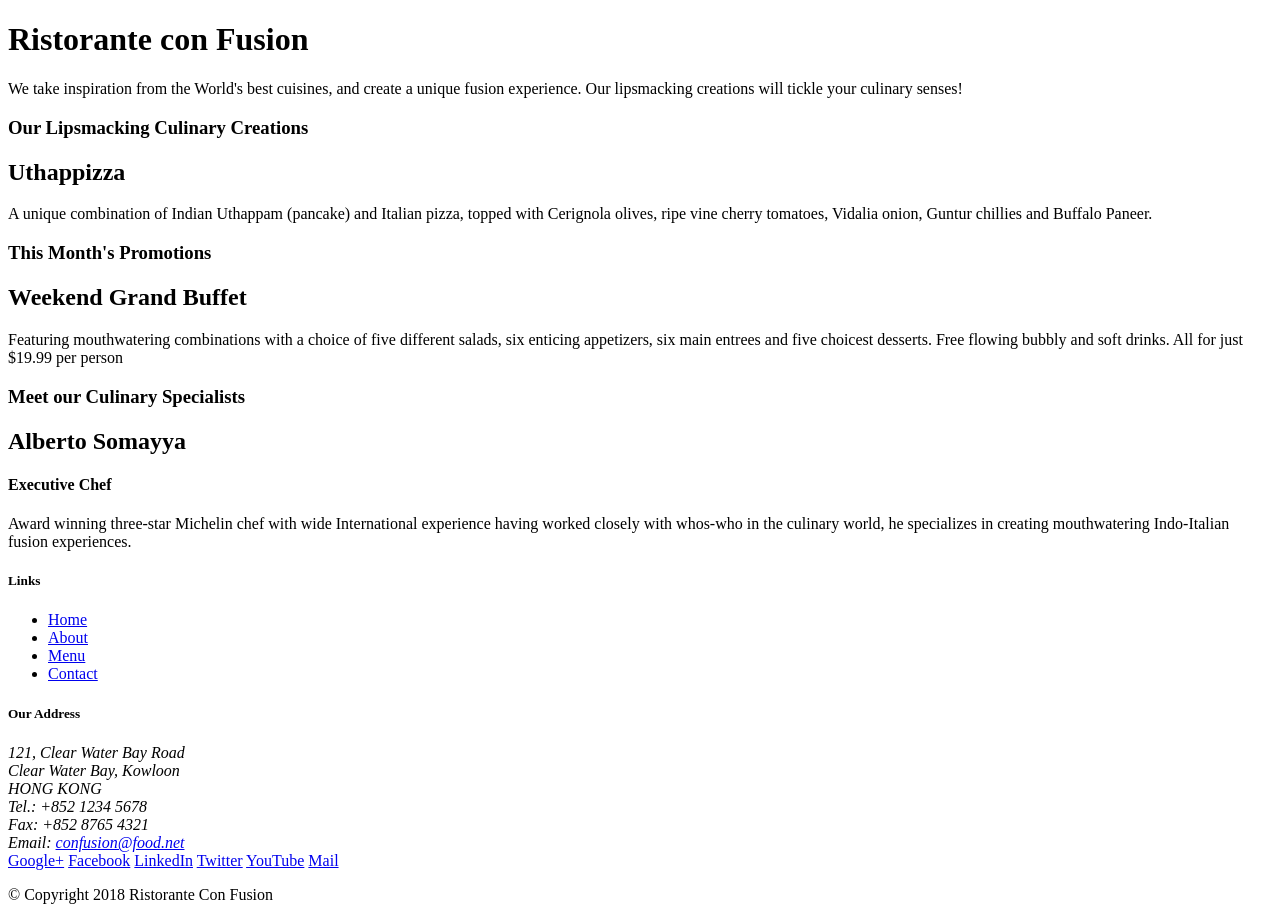
==== index.html @ d220fe26 "Intro Bootstrap" ====
<!DOCTYPE html>
<html lang="en">

<head>
    <!-- Required meta tags always come first -->
    <meta charset="utf-8">
    <meta name="viewport" content="width=device-width, initial-scale=1, shrink-to-fit=no">
    <meta http-equiv="x-ua-compatible" content="ie=edge">

    <!-- Bootstrap CSS -->
    <link rel="stylesheet" href="node_modules/bootstrap/dist/css/bootstrap.min.css">
    <title>Ristorante Con Fusion</title>
</head>

<body>

    <header>
        <div>
            <div>
                <div>
                    <h1>Ristorante con Fusion</h1>
                    <p>We take inspiration from the World's best cuisines, and create a unique fusion experience. Our lipsmacking creations will tickle your culinary senses!</p>
                </div>
                <div>
                </div>
            </div>
        </div>
    </header>

    <div>
        <div>
            <div>
                <h3>Our Lipsmacking Culinary Creations</h3>
            </div>
            <div>
                <h2>Uthappizza</h2>
                <p>A unique combination of Indian Uthappam (pancake) and Italian pizza, topped with Cerignola olives, ripe vine cherry tomatoes, Vidalia onion, Guntur chillies and Buffalo Paneer.</p>
            </div>
        </div>


        <div>
            <div>
                <h3>This Month's Promotions</h3>
            </div>
            <div>
                <h2>Weekend Grand Buffet</h2>
                <p>Featuring mouthwatering combinations with a choice of five different salads, six enticing appetizers, six main entrees and five choicest desserts. Free flowing bubbly and soft drinks. All for just $19.99 per person </p>
            </div>
        </div>

        <div>
            <div>
                <h3>Meet our Culinary Specialists</h3>
            </div>
            <div>
                <h2>Alberto Somayya</h2>
                <h4>Executive Chef</h4>
                <p>Award winning three-star Michelin chef with wide International experience having worked closely with whos-who in the culinary world, he specializes in creating mouthwatering Indo-Italian fusion experiences. </p>
            </div>
        </div>
    </div>

    <footer>
        <div>
            <div>             
                <div>
                    <h5>Links</h5>
                    <ul>
                        <li><a href="#">Home</a></li>
                        <li><a href="#">About</a></li>
                        <li><a href="#">Menu</a></li>
                        <li><a href="#">Contact</a></li>
                    </ul>
                </div>
                <div>
                    <h5>Our Address</h5>
                    <address>
		              121, Clear Water Bay Road<br>
		              Clear Water Bay, Kowloon<br>
		              HONG KONG<br>
		              Tel.: +852 1234 5678<br>
		              Fax: +852 8765 4321<br>
		              Email: <a href="mailto:confusion@food.net">confusion@food.net</a>
		           </address>
                </div>
                <div>
                    <div>
                        <a href="http://google.com/+">Google+</a>
                        <a href="http://www.facebook.com/profile.php?id=">Facebook</a>
                        <a href="http://www.linkedin.com/in/">LinkedIn</a>
                        <a href="http://twitter.com/">Twitter</a>
                        <a href="http://youtube.com/">YouTube</a>
                        <a href="mailto:">Mail</a>
                    </div>
                </div>
           </div>
           <div>             
                <div>
                    <p>© Copyright 2018 Ristorante Con Fusion</p>
                </div>
           </div>
        </div>
    </footer>
<!-- jQuery first, then Popper.js, then Bootstrap JS. -->
<script src="node_modules/jquery/dist/jquery.slim.min.js"></script>
<script src="node_modules/popper.js/dist/umd/popper.min.js"></script>
<script src="node_modules/bootstrap/dist/js/bootstrap.min.js"></script>
</body>

</html>
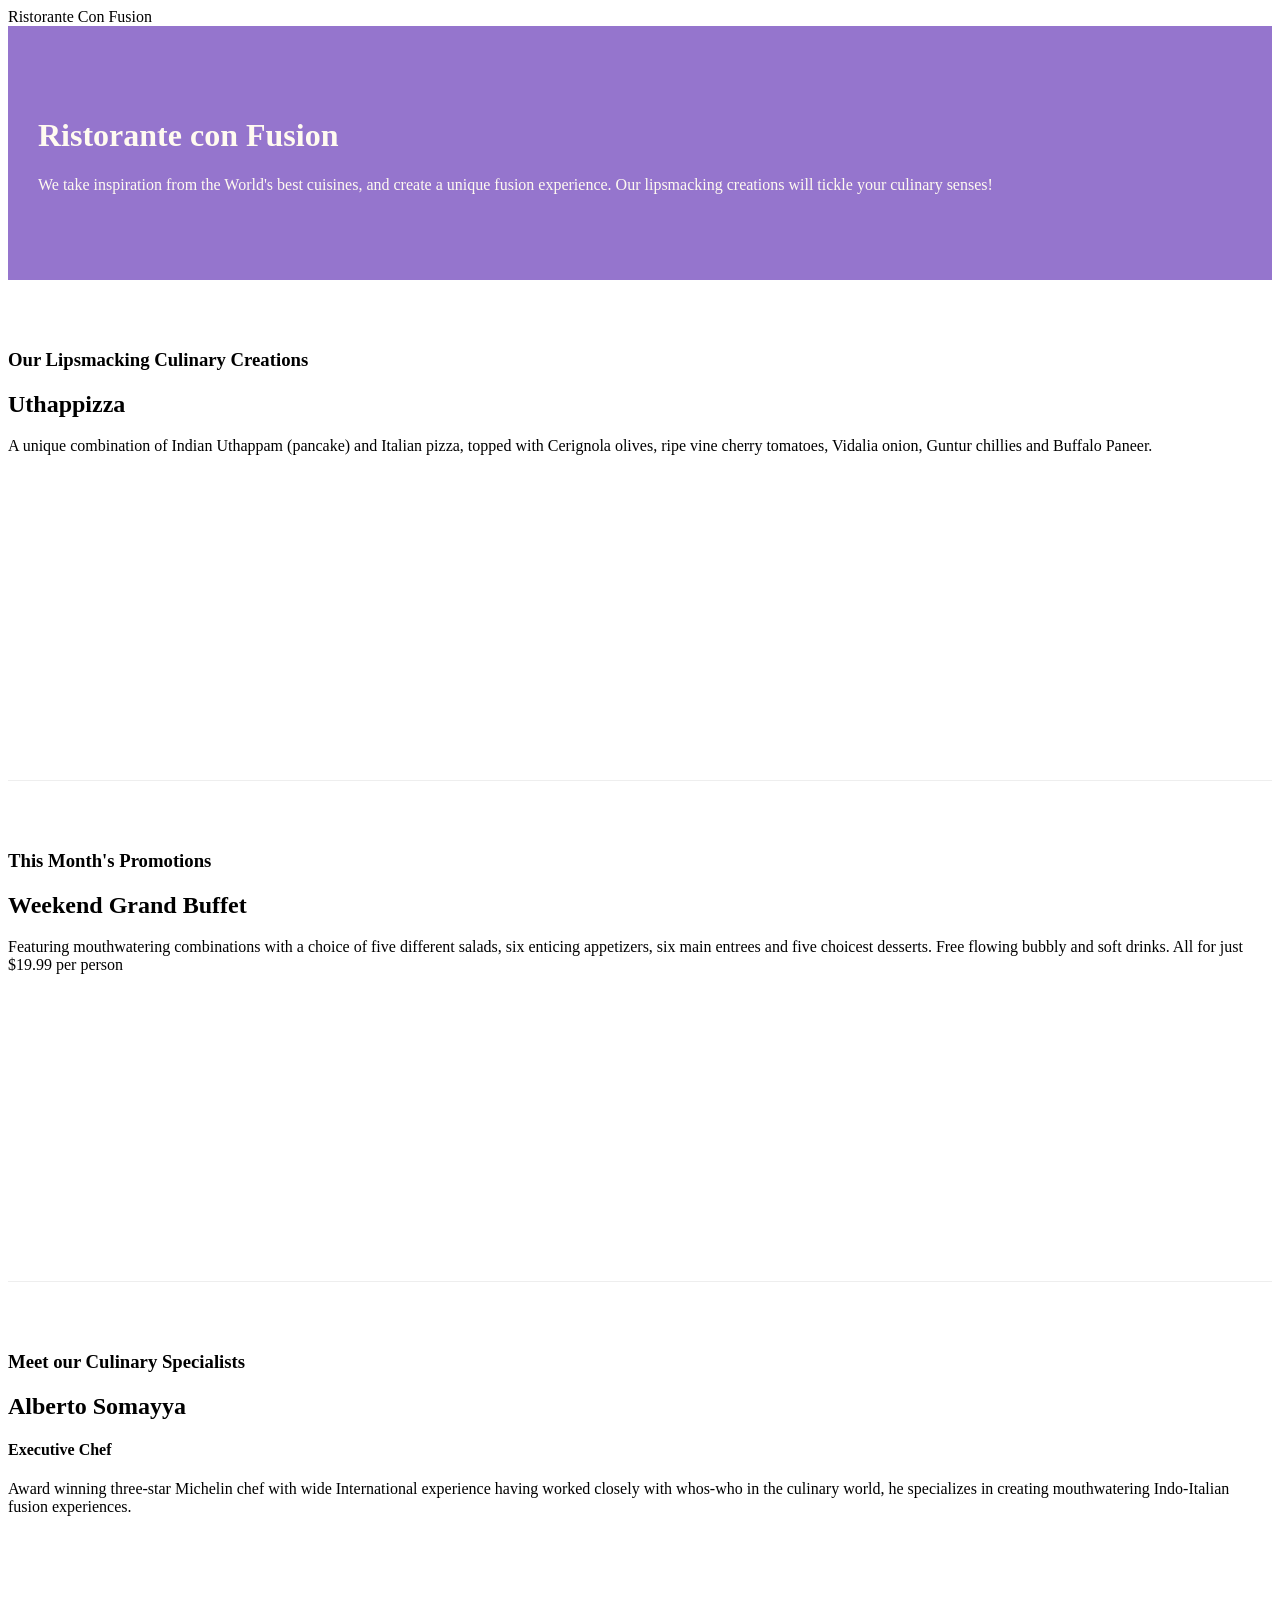
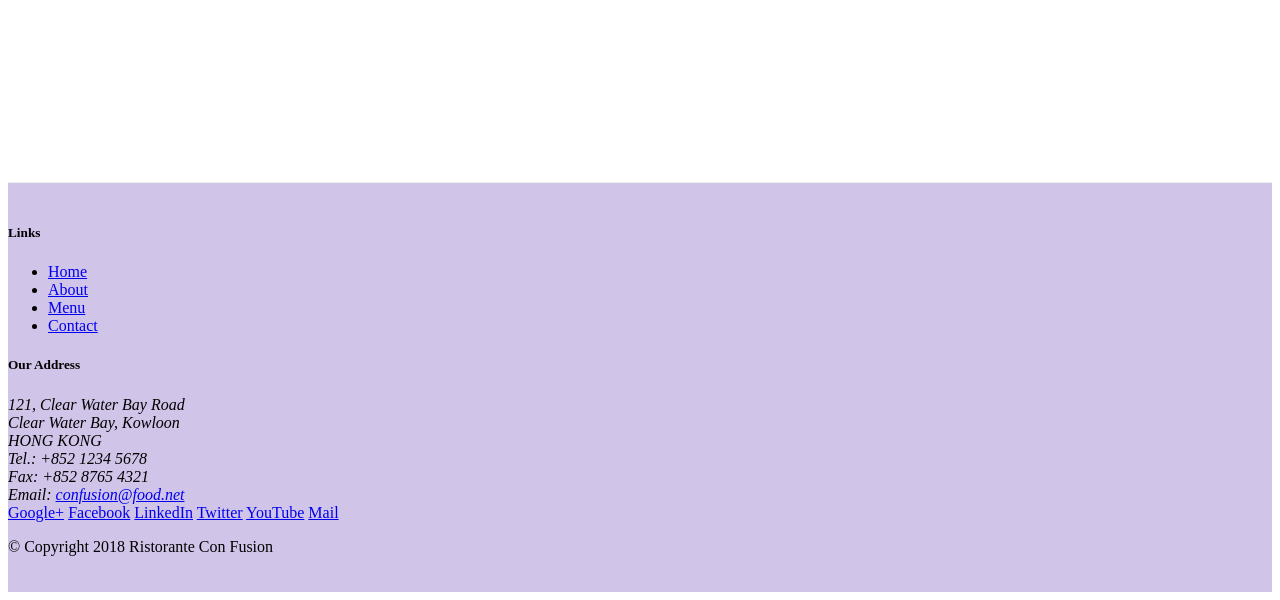
==== commit eb722b24: "add aboutus.html" ====
--- a/index.html
+++ b/index.html
@@ -9,71 +9,72 @@
 
     <!-- Bootstrap CSS -->
     <link rel="stylesheet" href="node_modules/bootstrap/dist/css/bootstrap.min.css">
+    <link rel="stylesheet" href="css/styles.css"
     <title>Ristorante Con Fusion</title>
 </head>
 
 <body>
 
-    <header>
-        <div>
-            <div>
-                <div>
+    <header class="jumbotron">
+        <div class="container">
+            <div class="row row-header">
+                <div class="col-12 col-sm-6">
                     <h1>Ristorante con Fusion</h1>
                     <p>We take inspiration from the World's best cuisines, and create a unique fusion experience. Our lipsmacking creations will tickle your culinary senses!</p>
                 </div>
-                <div>
+                <div class="col-12 col-sm">
                 </div>
             </div>
         </div>
     </header>
 
-    <div>
-        <div>
-            <div>
+    <div class="container">
+        <div class="row row-content align-items-center">
+            <div class="col-12 col-sm-4 order-sm-last col-md-3">
                 <h3>Our Lipsmacking Culinary Creations</h3>
             </div>
-            <div>
+            <div class="col col-sm order-sm-first col-md">
                 <h2>Uthappizza</h2>
-                <p>A unique combination of Indian Uthappam (pancake) and Italian pizza, topped with Cerignola olives, ripe vine cherry tomatoes, Vidalia onion, Guntur chillies and Buffalo Paneer.</p>
+                <p class="d-none d-sm-block">A unique combination of Indian Uthappam (pancake) and Italian pizza, topped with Cerignola olives, ripe vine cherry tomatoes, Vidalia onion, Guntur chillies and Buffalo Paneer.</p>
             </div>
         </div>
 
 
-        <div>
-            <div>
+        <div class="row row-content  align-items-center">
+            <div class="col-12 col-sm-4 col-md-3">
                 <h3>This Month's Promotions</h3>
             </div>
-            <div>
+            <div class="col col-sm col-md">
                 <h2>Weekend Grand Buffet</h2>
-                <p>Featuring mouthwatering combinations with a choice of five different salads, six enticing appetizers, six main entrees and five choicest desserts. Free flowing bubbly and soft drinks. All for just $19.99 per person </p>
+                <p class="d-none d-sm-block">Featuring mouthwatering combinations with a choice of five different salads, six enticing appetizers, six main entrees and five choicest desserts. Free flowing bubbly and soft drinks. All for just $19.99 per person </p>
             </div>
         </div>
 
-        <div>
-            <div>
+        <div class="row row-content  align-items-center">
+            <div class="col-12 col-sm-4 order-sm-last col-md-3">
                 <h3>Meet our Culinary Specialists</h3>
             </div>
-            <div>
+            <div class="col col-sm order-sm-first col-md">
                 <h2>Alberto Somayya</h2>
                 <h4>Executive Chef</h4>
-                <p>Award winning three-star Michelin chef with wide International experience having worked closely with whos-who in the culinary world, he specializes in creating mouthwatering Indo-Italian fusion experiences. </p>
+                <p class="d-none d-sm-block">Award winning three-star Michelin chef with wide International experience having worked closely with whos-who in the culinary world, he specializes in creating mouthwatering Indo-Italian fusion experiences. </p>
             </div>
         </div>
     </div>
 
-    <footer>
-        <div>
-            <div>             
-                <div>
+    <footer class="footer">
+        <div class="container">
+            <div class="row">             
+                <div class="col-4 offset-1 col-sm-2">
                     <h5>Links</h5>
-                    <ul>
+                    <ul class="list-unstyled">
                         <li><a href="#">Home</a></li>
                         <li><a href="#">About</a></li>
                         <li><a href="#">Menu</a></li>
                         <li><a href="#">Contact</a></li>
                     </ul>
                 </div>
-                <div>
+                <div class="col-7 col-sm-5">
                     <h5>Our Address</h5>
                     <address>
 		              121, Clear Water Bay Road<br>
@@ -84,8 +85,8 @@
 		              Email: <a href="mailto:confusion@food.net">confusion@food.net</a>
 		           </address>
                 </div>
-                <div>
-                    <div>
+                <div class="col-12 col-sm-4 align-self-center">
+                    <div class="text-center">
                         <a href="http://google.com/+">Google+</a>
                         <a href="http://www.facebook.com/profile.php?id=">Facebook</a>
                         <a href="http://www.linkedin.com/in/">LinkedIn</a>
@@ -95,8 +96,8 @@
                     </div>
                 </div>
            </div>
-           <div>             
-                <div>
+           <div class="row justify-content-center">             
+                <div class="col-auto">
                     <p>© Copyright 2018 Ristorante Con Fusion</p>
                 </div>
            </div>
--- a/css/styles.css
+++ b/css/styles.css
@@ -0,0 +1,31 @@
+.row-header {
+    margin: 0px auto;
+    padding: 0px auto;
+}
+
+.row-content {
+    margin: 0px auto;
+    padding: 50px 0px 50px 0px;
+    border-bottom: 1px ridge;
+    min-height: 400px;
+}
+
+.footer {
+    background-color: #D1C4E9;
+    margin: 0px auto;
+    padding: 20px 0px 20px 0px;
+}
+
+.jumbotron {
+    padding: 70px 30px 70px 30px;
+    margin: 0px auto;
+    background: #9575CD;
+    color: floralwhite;
+}
+
+.address {
+    font-size: 80%;
+    margin: 0px;
+    color: #0f0f0f;
+    
+}
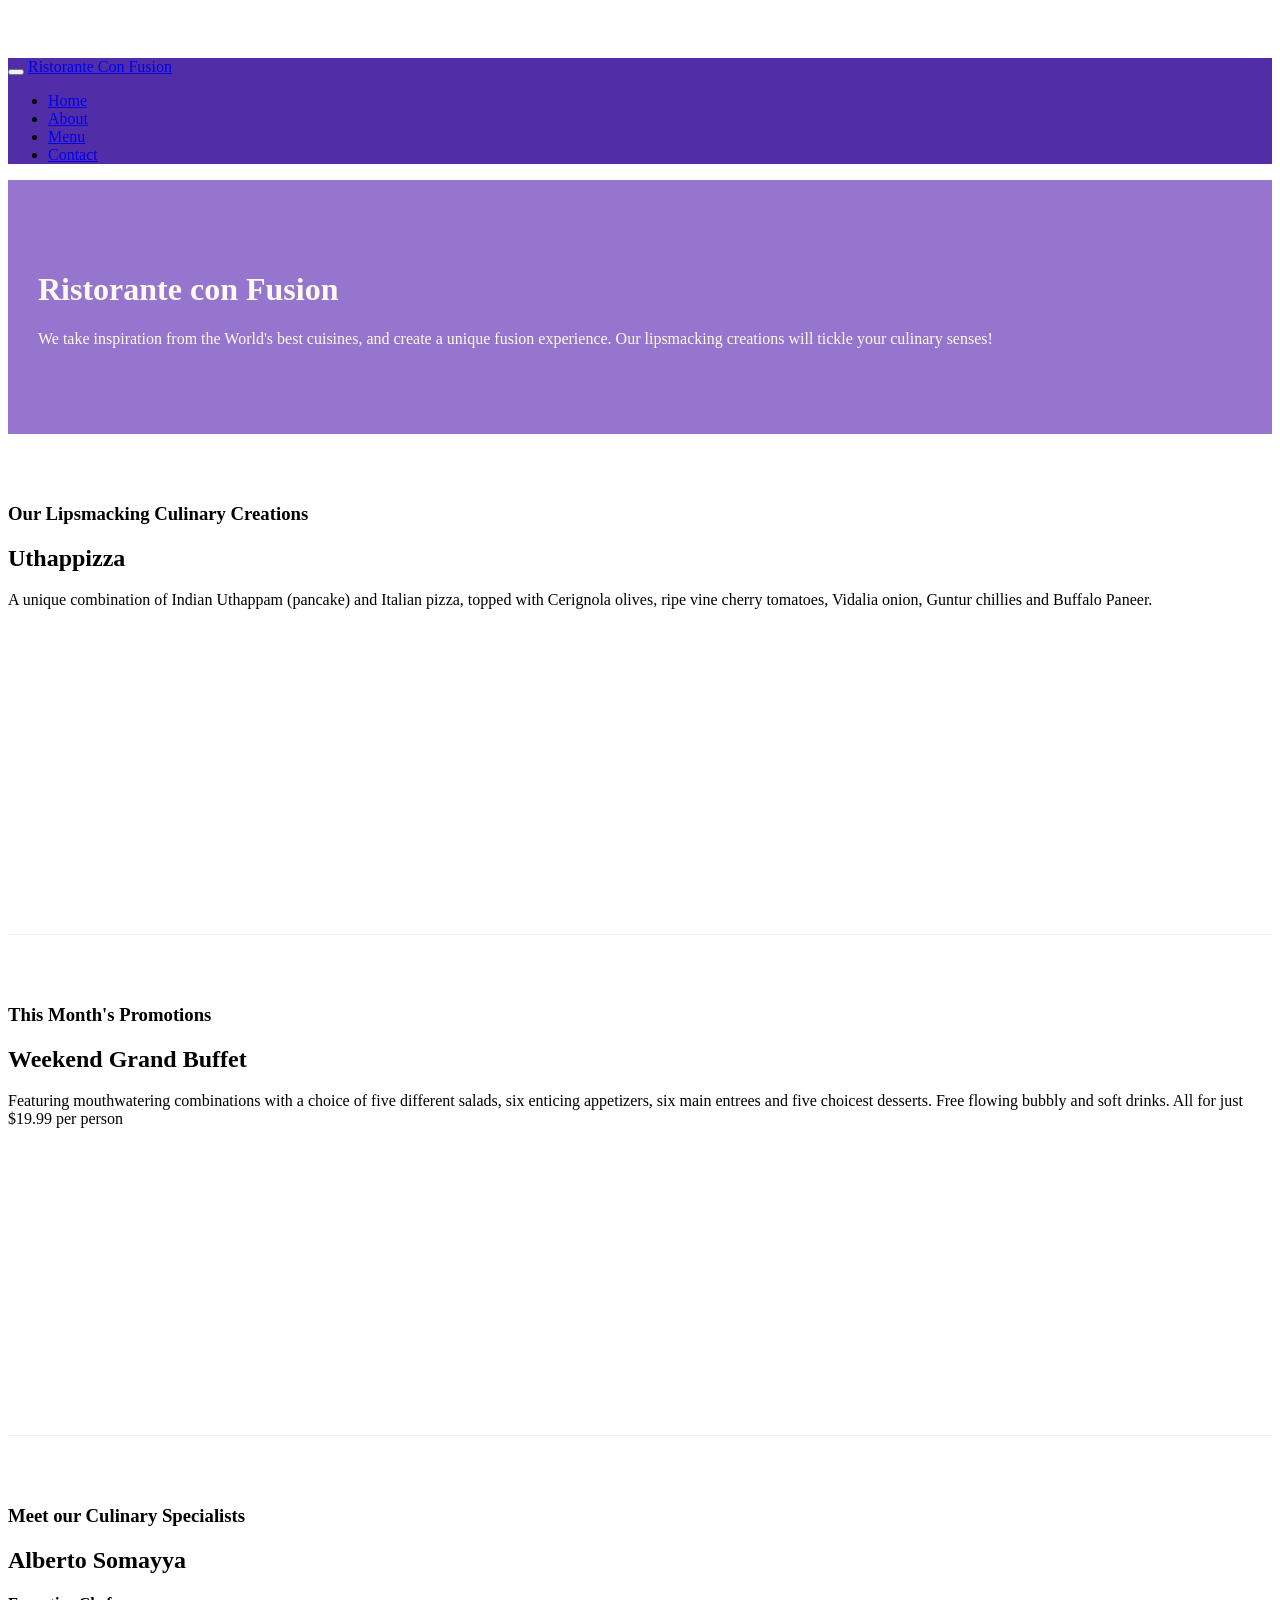
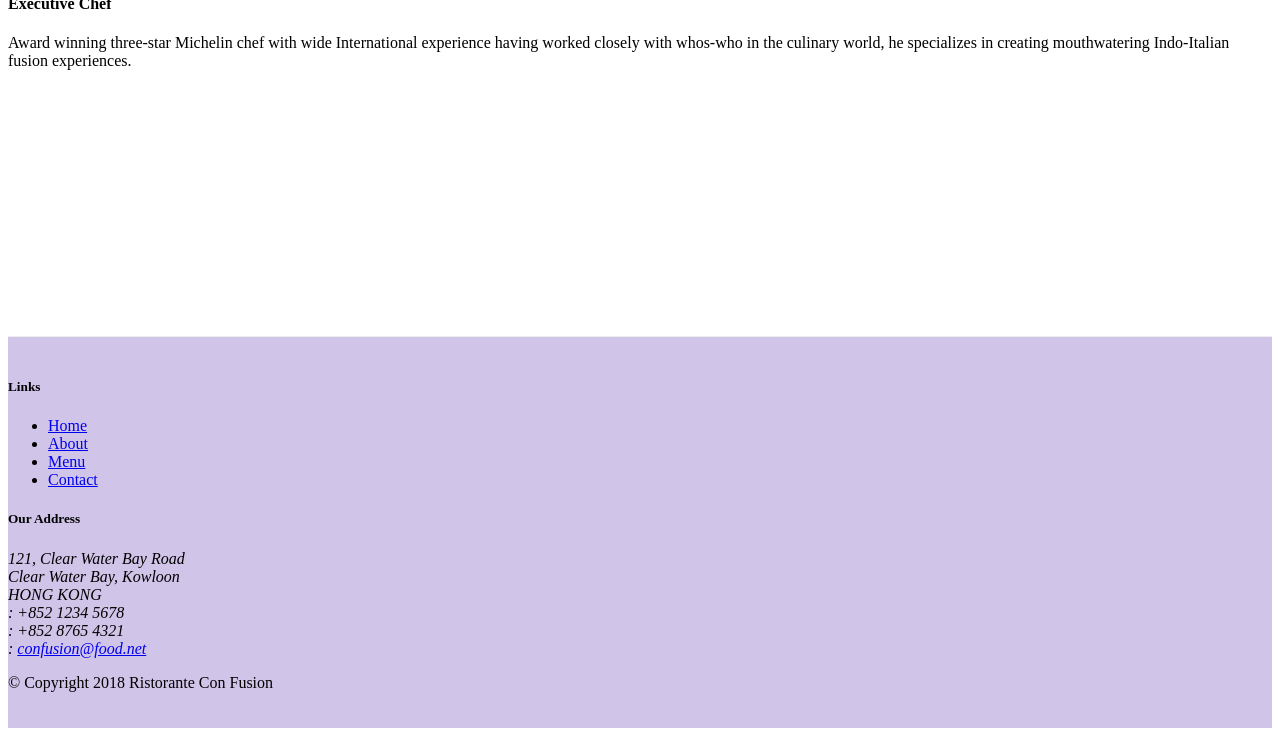
==== commit 4b2a924e: "Icon Fonts" ====
--- a/index.html
+++ b/index.html
@@ -9,11 +9,30 @@
 
     <!-- Bootstrap CSS -->
     <link rel="stylesheet" href="node_modules/bootstrap/dist/css/bootstrap.min.css">
-    <link rel="stylesheet" href="css/styles.css"
+    <link rel="stylesheet" href="node_modules/font-awesome/css/font-awesome.min.css">
+    <link rel="stylesheet href=node_modules/bootstrap-social/bootstrap-social.css">
+    <link rel="stylesheet" href="css/styles.css">
     <title>Ristorante Con Fusion</title>
 </head>
 
 <body>
+    <nav class="navbar navbar-dark navbar-expand-sm fixed-top">
+        <div class="container">
+            <button class="navbar-toggler" type="button" data-toggle="collapse" data-target="#Navbar">
+                <span class="navbar-toggler-icon"></span>
+            </button>
+           <a class="navbar-brand mr-auto" href="#">Ristorante Con Fusion</a>
+           <div class="collapse navbar-collapse" id="Navbar">
+                <ul class="navbar-nav mr-auto">
+                    <li class="nav-item active"><a class="nav-link" href="#"><span class="fa fa-home fa-lg"></span> Home</a></li>
+                    <li class="nav-item"><a class="nav-link" href="./aboutus.html"><span class="fa fa-info fa-lg"></span> About</a></li>
+                    <li class="nav-item"><a class="nav-link" href="#"><span class="fa fa-list fa-lg"></span> Menu</a></li>
+                    <li class="nav-item"><a class="nav-link" href="#"><span class="fa fa-address-card fa-lg"></span> Contact</a></li>
+                </ul>                  
+           </div>
+          
+        </div>
+    </nav>
 
     <header class="jumbotron">
         <div class="container">
@@ -69,7 +88,7 @@
                     <h5>Links</h5>
                     <ul class="list-unstyled">
                         <li><a href="#">Home</a></li>
-                        <li><a href="#">About</a></li>
+                        <li><a href="./aboutus.html">About</a></li>
                         <li><a href="#">Menu</a></li>
                         <li><a href="#">Contact</a></li>
                     </ul>
@@ -80,19 +99,19 @@
 		              121, Clear Water Bay Road<br>
 		              Clear Water Bay, Kowloon<br>
 		              HONG KONG<br>
-		              Tel.: +852 1234 5678<br>
-		              Fax: +852 8765 4321<br>
-		              Email: <a href="mailto:confusion@food.net">confusion@food.net</a>
+		              <i class="fa fa-phone fa-lg"></i>: +852 1234 5678<br>
+		              <i class="fa fa-fax fa-lg"></i>: +852 8765 4321<br>
+		              <i class="fa fa-envelope fa-lg"></i>: <a href="mailto:confusion@food.net">confusion@food.net</a>
 		           </address>
                 </div>
                 <div class="col-12 col-sm-4 align-self-center">
                     <div class="text-center">
-                        <a href="http://google.com/+">Google+</a>
-                        <a href="http://www.facebook.com/profile.php?id=">Facebook</a>
-                        <a href="http://www.linkedin.com/in/">LinkedIn</a>
-                        <a href="http://twitter.com/">Twitter</a>
-                        <a href="http://youtube.com/">YouTube</a>
-                        <a href="mailto:">Mail</a>
+                        <a class="btn btn-social-icon btn-google" href="http://google.com/+"><i class="fa fa-google-plus fa-lg"></i></a>
+                        <a class="btn btn-social-icon btn-facebook" href="http://www.facebook.com/profile.php?id="><i class="fa fa-facebook fa-lg"></i></a>
+                        <a class="btn btn-social-icon btn-linkedin" href="http://www.linkedin.com/in/"><i class="fa fa-linkedin fa-lg"></i></a>
+                        <a class="btn btn-social-icon btn-twitter" href="http://twitter.com/"><i class="fa fa-twitter fa-lg"></i></a>
+                        <a class="btn btn-social-icon btn-youtube" href="http://youtube.com/"><i class="fa fa-youtube fa-lg"></i></a>
+                        <a class="btn btn-social-icon" href="mailto:"><i class="fa fa-envelope-o fa-lg"></i></a>
                     </div>
                 </div>
            </div>
--- a/css/styles.css
+++ b/css/styles.css
@@ -27,5 +27,13 @@
     font-size: 80%;
     margin: 0px;
     color: #0f0f0f;
-    
+}
+
+body {
+    padding: 50px 0px 0px 0px;
+    z-index: 0;
+}
+
+.navbar-dark {
+    background-color: #512DA8;
 }
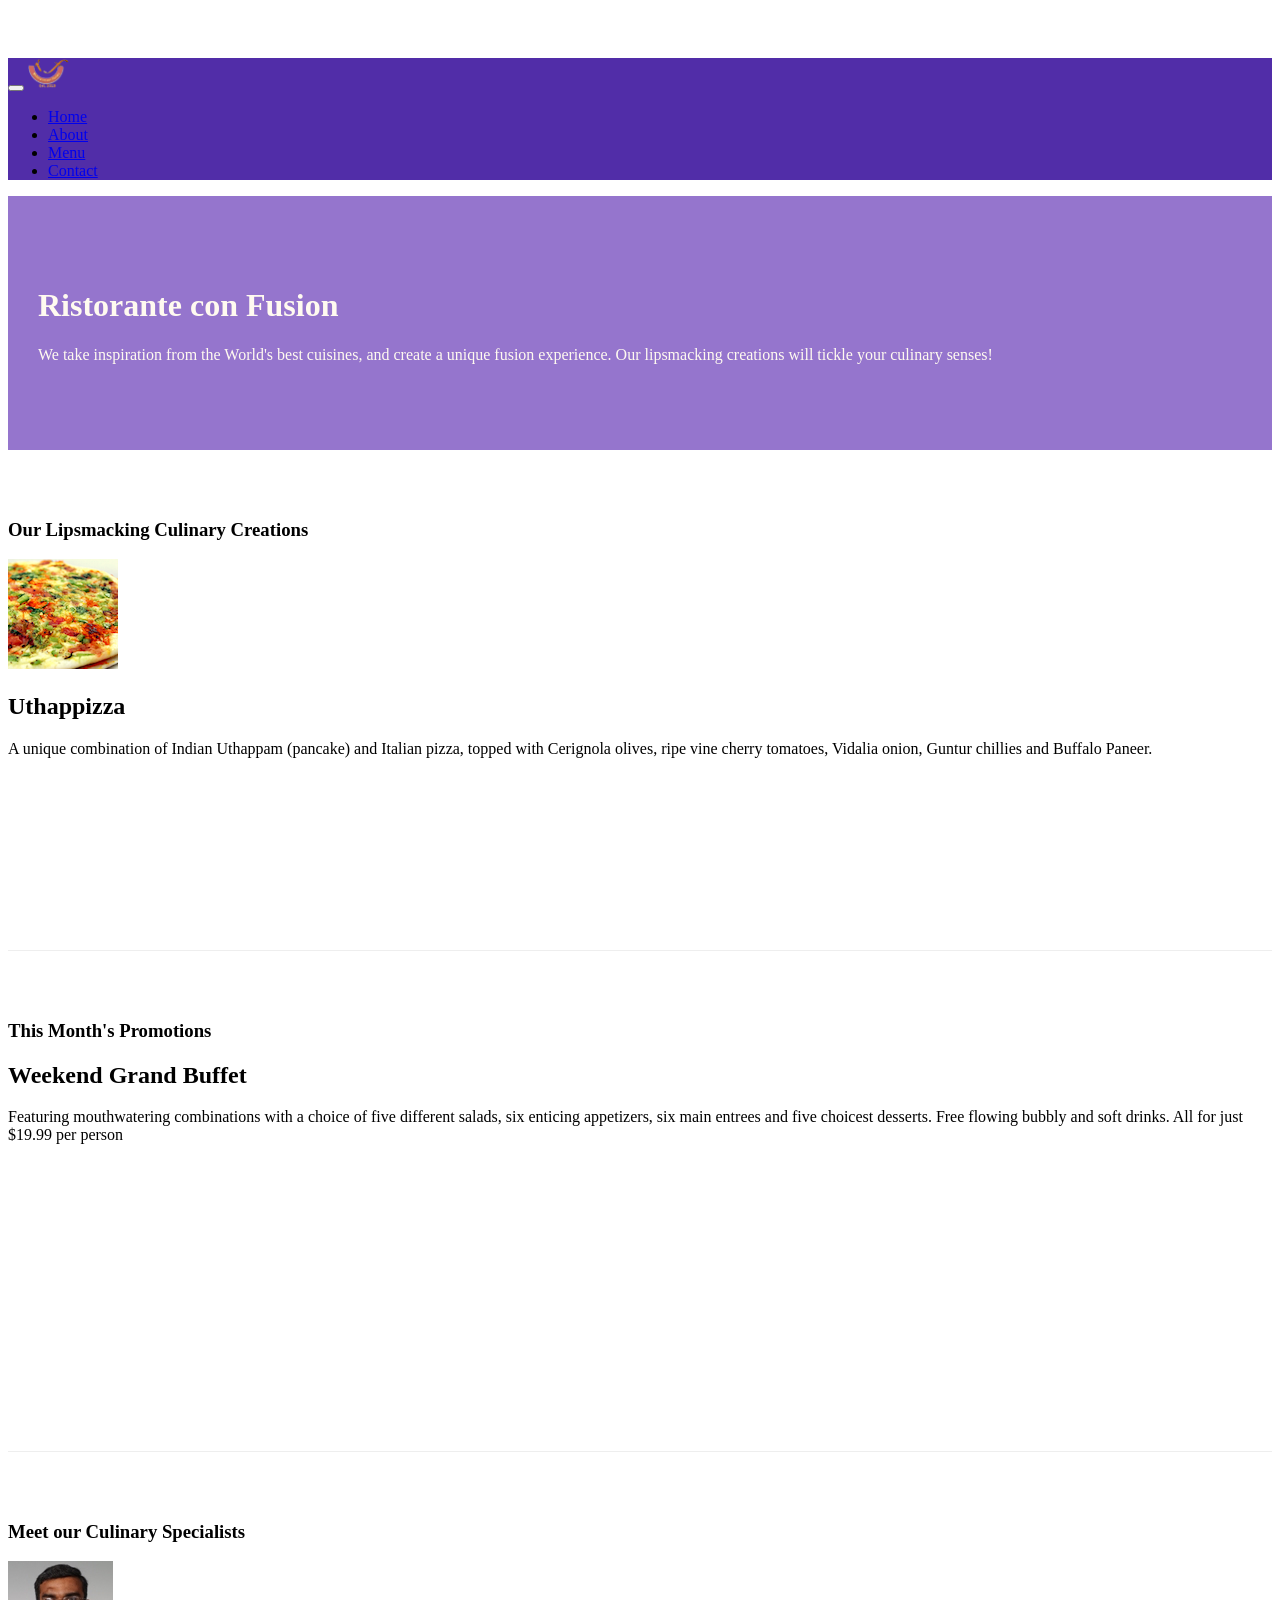
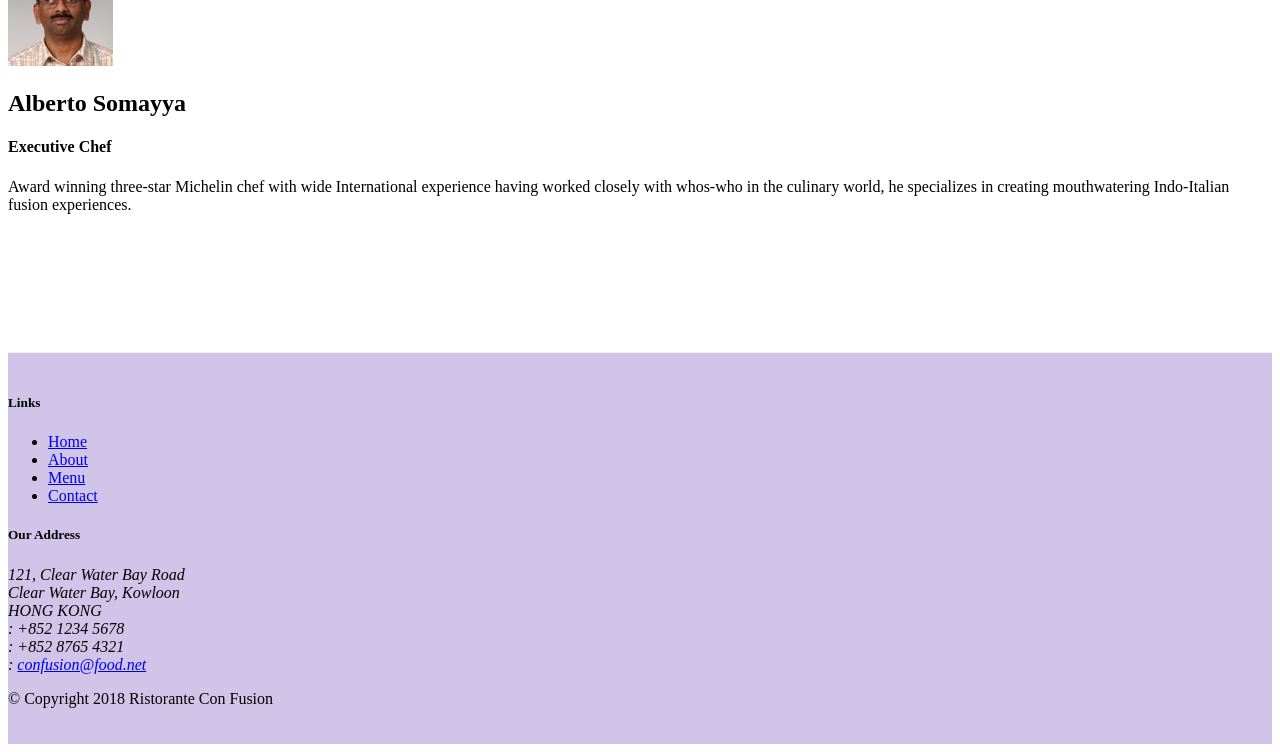
==== commit 8e9180a0: "Images and Media" ====
--- a/index.html
+++ b/index.html
@@ -21,13 +21,13 @@
             <button class="navbar-toggler" type="button" data-toggle="collapse" data-target="#Navbar">
                 <span class="navbar-toggler-icon"></span>
             </button>
-           <a class="navbar-brand mr-auto" href="#">Ristorante Con Fusion</a>
+           <a class="navbar-brand mr-auto" href="#"><img src="img/logo.png" height="30" width="41"></a>
            <div class="collapse navbar-collapse" id="Navbar">
                 <ul class="navbar-nav mr-auto">
                     <li class="nav-item active"><a class="nav-link" href="#"><span class="fa fa-home fa-lg"></span> Home</a></li>
                     <li class="nav-item"><a class="nav-link" href="./aboutus.html"><span class="fa fa-info fa-lg"></span> About</a></li>
                     <li class="nav-item"><a class="nav-link" href="#"><span class="fa fa-list fa-lg"></span> Menu</a></li>
-                    <li class="nav-item"><a class="nav-link" href="#"><span class="fa fa-address-card fa-lg"></span> Contact</a></li>
+                    <li class="nav-item"><a class="nav-link" href="./contactus.html"><span class="fa fa-address-card fa-lg"></span> Contact</a></li>
                 </ul>                  
            </div>
           
@@ -53,8 +53,13 @@
                 <h3>Our Lipsmacking Culinary Creations</h3>
             </div>
             <div class="col col-sm order-sm-first col-md">
-                <h2>Uthappizza</h2>
-                <p class="d-none d-sm-block">A unique combination of Indian Uthappam (pancake) and Italian pizza, topped with Cerignola olives, ripe vine cherry tomatoes, Vidalia onion, Guntur chillies and Buffalo Paneer.</p>
+                <div class="media">
+                    <img class="d-flex mr-3 img-thumbnail align-self-center" src="img/uthappizza.png" alt="uthappizza">
+                    <div class="media-body">
+                        <h2 class="mt-0">Uthappizza</h2>
+                        <p class="d-none d-sm-block">A unique combination of Indian Uthappam (pancake) and Italian pizza, topped with Cerignola olives, ripe vine cherry tomatoes, Vidalia onion, Guntur chillies and Buffalo Paneer.</p>
+                    </div>                    
+                </div>                
             </div>
         </div>
 
@@ -74,9 +79,16 @@
                 <h3>Meet our Culinary Specialists</h3>
             </div>
             <div class="col col-sm order-sm-first col-md">
-                <h2>Alberto Somayya</h2>
-                <h4>Executive Chef</h4>
-                <p class="d-none d-sm-block">Award winning three-star Michelin chef with wide International experience having worked closely with whos-who in the culinary world, he specializes in creating mouthwatering Indo-Italian fusion experiences. </p>
+                <div class="media">
+                    <img class="d-flex mr-3 img-thumbnail align-self-center" src="img/alberto.png" alt="alberto">
+                    <div class="media-body">
+                        <h2>Alberto Somayya</h2>
+                        <h4>Executive Chef</h4>
+                        <p class="d-none d-sm-block">Award winning three-star Michelin chef with wide International experience having worked closely with whos-who in the culinary world, he specializes in creating mouthwatering Indo-Italian fusion experiences. </p>
+                    </div>
+
+                </div>
+                
             </div>
         </div>
     </div>
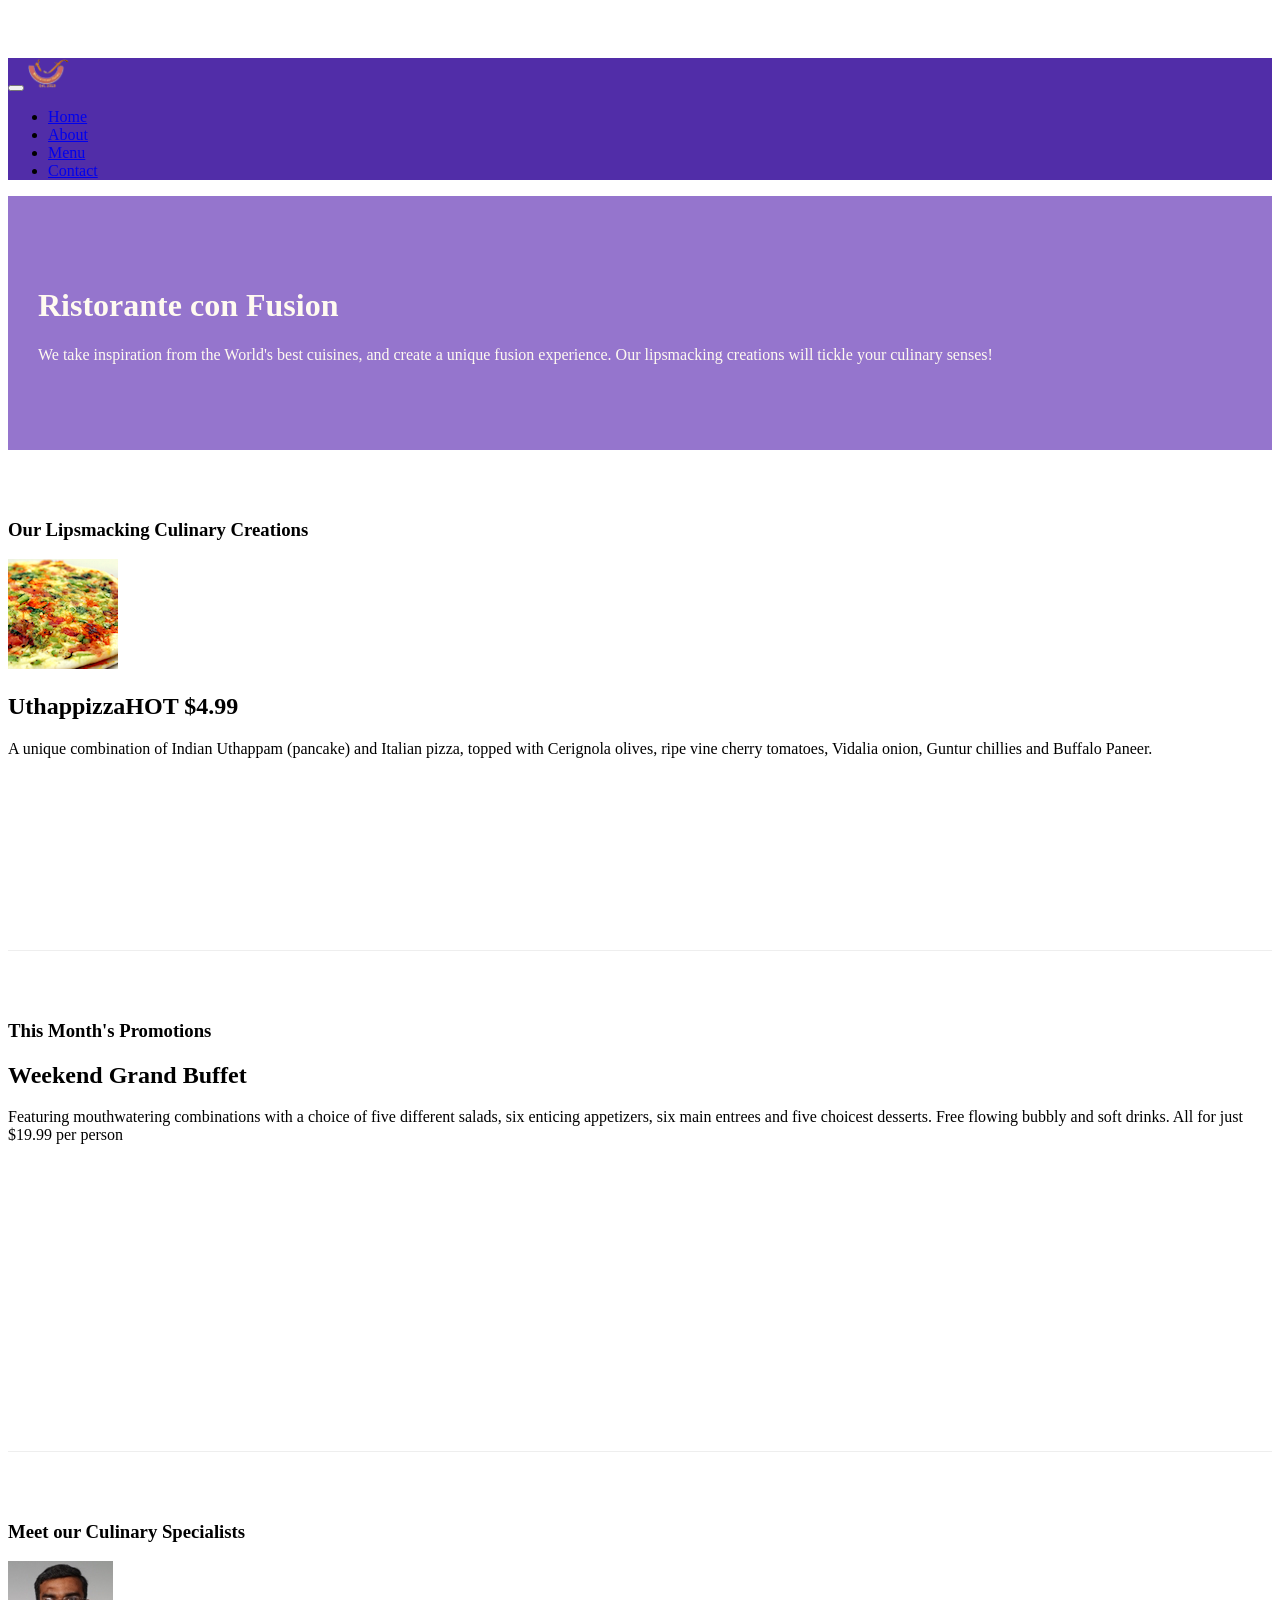
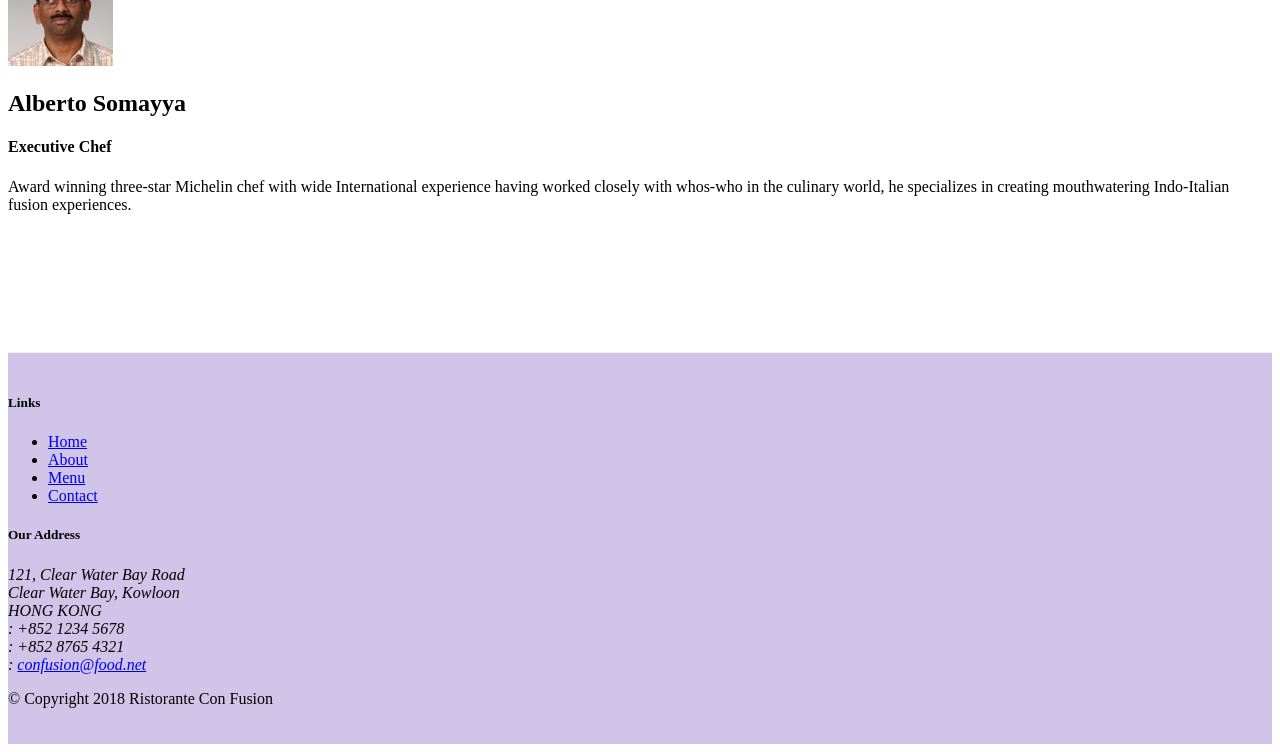
==== commit 0b3d0082: "badges" ====
--- a/index.html
+++ b/index.html
@@ -54,9 +54,10 @@
             </div>
             <div class="col col-sm order-sm-first col-md">
                 <div class="media">
-                    <img class="d-flex mr-3 img-thumbnail align-self-center" src="img/uthappizza.png" alt="uthappizza">
+                    <img class="d-flex mr-3 img-thumbnail align-self-center" 
+                    src="img/uthappizza.png" alt="uthappizza">
                     <div class="media-body">
-                        <h2 class="mt-0">Uthappizza</h2>
+                        <h2 class="mt-0">Uthappizza<span class="badge badge-danger">HOT</span> <span class="badge badge-pill badge-secondary">$4.99</span></h2>
                         <p class="d-none d-sm-block">A unique combination of Indian Uthappam (pancake) and Italian pizza, topped with Cerignola olives, ripe vine cherry tomatoes, Vidalia onion, Guntur chillies and Buffalo Paneer.</p>
                     </div>                    
                 </div>                
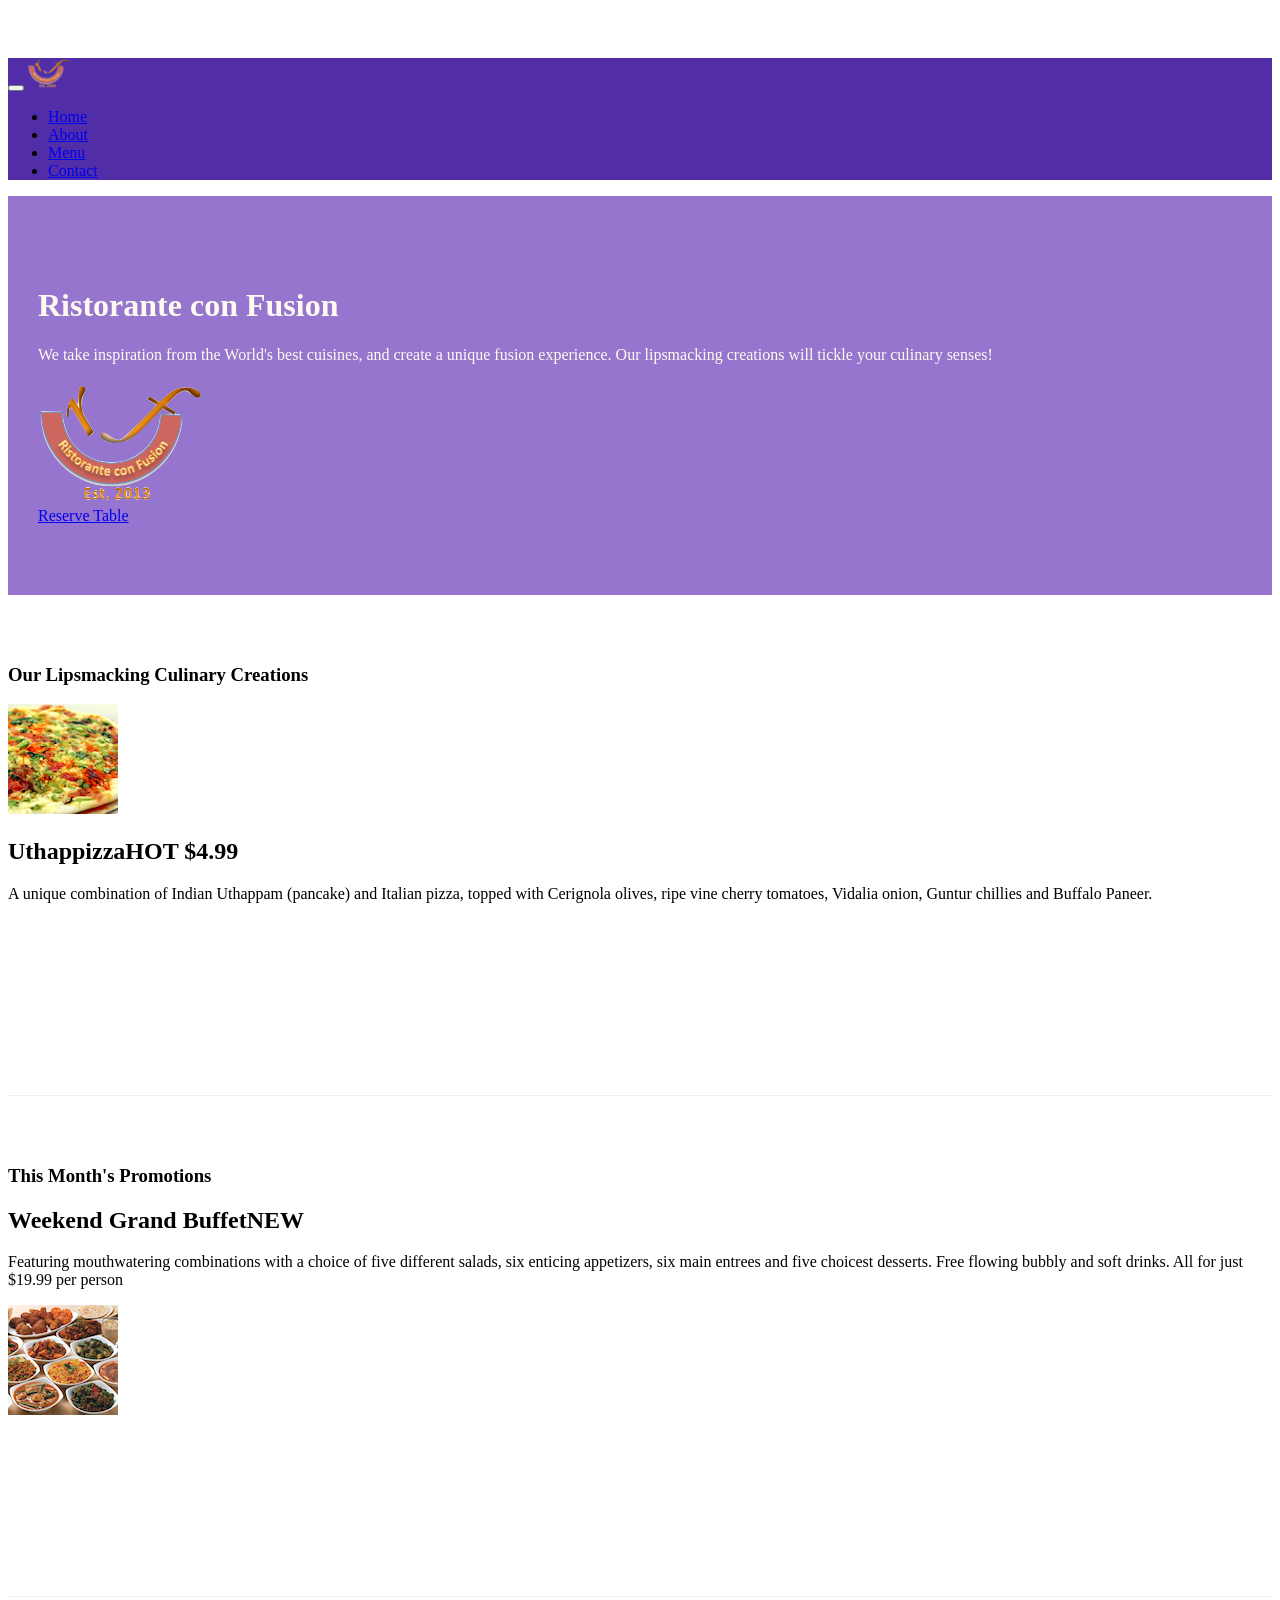
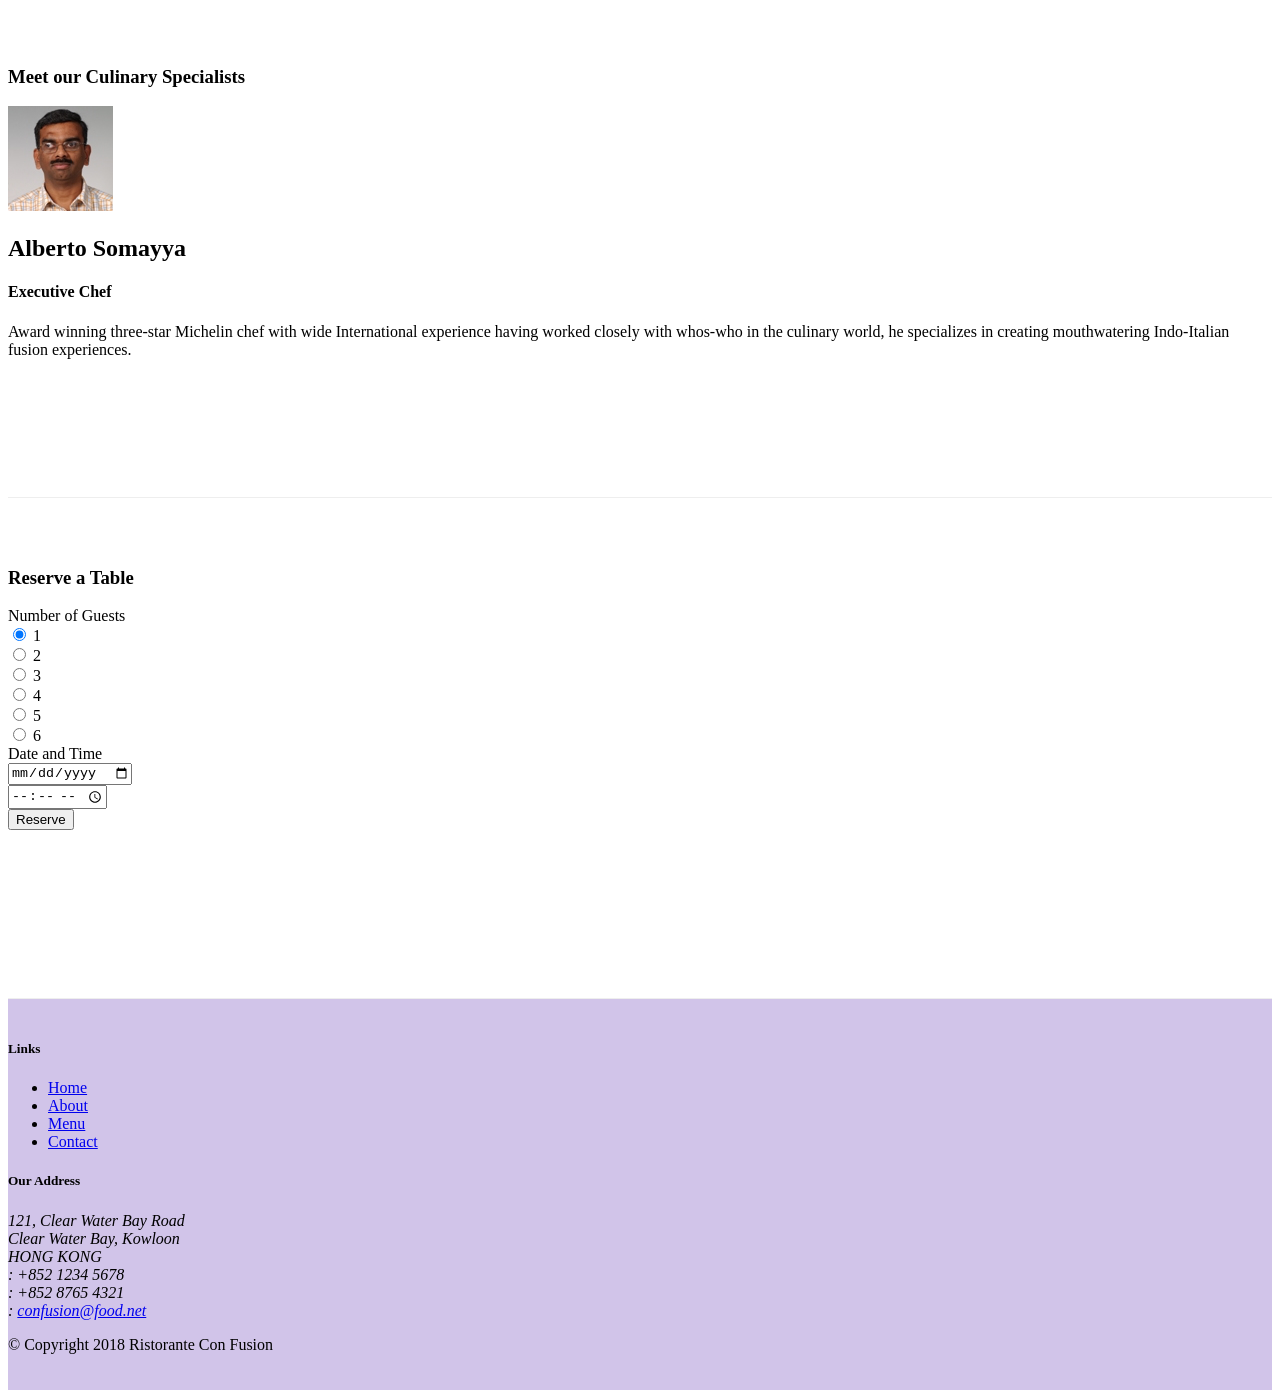
==== commit 34e2714d: "assignment 2" ====
--- a/index.html
+++ b/index.html
@@ -41,7 +41,12 @@
                     <h1>Ristorante con Fusion</h1>
                     <p>We take inspiration from the World's best cuisines, and create a unique fusion experience. Our lipsmacking creations will tickle your culinary senses!</p>
                 </div>
-                <div class="col-12 col-sm">
+                <div class="col-12 col-sm-3 text-center align-self-center">
+                    <img src="img/logo.png" class="img-fluid">
+                </div>
+                <div class="col-12 mt-5 mt-sm-0 col-sm-3 text-center align-self-center">
+                    <a href="#reservation" type="button" class="btn btn-sm btn-warning">Reserve Table</a>
+
                 </div>
             </div>
         </div>
@@ -70,8 +75,13 @@
                 <h3>This Month's Promotions</h3>
             </div>
             <div class="col col-sm col-md">
-                <h2>Weekend Grand Buffet</h2>
-                <p class="d-none d-sm-block">Featuring mouthwatering combinations with a choice of five different salads, six enticing appetizers, six main entrees and five choicest desserts. Free flowing bubbly and soft drinks. All for just $19.99 per person </p>
+                <div class="media">
+                    <div class="media-body">
+                        <h2 class="mt-0">Weekend Grand Buffet<span class="badge badge-danger">NEW</span></h2>
+                        <p class="d-none d-sm-block">Featuring mouthwatering combinations with a choice of five different salads, six enticing appetizers, six main entrees and five choicest desserts. Free flowing bubbly and soft drinks. All for just $19.99 per person </p>
+                    </div>
+                    <img class="d-flex mr-3 img-thumbnail align-self-center" src="img/buffet.png" alt="buffet">
+                </div>
             </div>
         </div>
 
@@ -87,10 +97,63 @@
                         <h4>Executive Chef</h4>
                         <p class="d-none d-sm-block">Award winning three-star Michelin chef with wide International experience having worked closely with whos-who in the culinary world, he specializes in creating mouthwatering Indo-Italian fusion experiences. </p>
                     </div>
-
-                </div>
-                
-            </div>
+                </div>
+            </div>
+        </div>
+        <div class="row row-content justify-content-center" id="reservation">
+            <div class="col-12">
+                <div class="card">
+                    <h3 class="card-header bg-warning text-white">Reserve a Table</h3>
+                    <div class="card-body">
+                        <form>
+                            <div class="form-group row">
+                                <label class="col-12 col-sm-2">Number of Guests</label>
+                                <div class="col">
+                                    <div class="form-check form-check-inline">
+                                        <input class="form-check-input" type="radio" name="inlineRadioOptions" id="one_guest_radio" value="one" checked>
+                                        <label class="form-check-label" for="one_guest_radio">1</label>
+                                    </div>
+                                    <div class="form-check form-check-inline">
+                                        <input class="form-check-input" type="radio" name="inlineRadioOptions" id="two_guest_radio" value="two">
+                                        <label class="form-check-label" for="two_guest_radio">2</label>
+                                    </div>
+                                    <div class="form-check form-check-inline">
+                                        <input class="form-check-input" type="radio" name="inlineRadioOptions" id="three_guest_radio" value="three">
+                                        <label class="form-check-label" for="three_guest_radio">3</label>
+                                    </div>
+                                    <div class="form-check form-check-inline">
+                                        <input class="form-check-input" type="radio" name="inlineRadioOptions" id="four_guest_radio" value="four">
+                                        <label class="form-check-label" for="four_guest_radio">4</label>
+                                    </div>
+                                    <div class="form-check form-check-inline">
+                                        <input class="form-check-input" type="radio" name="inlineRadioOptions" id="five_guest_radio" value="five">
+                                        <label class="form-check-label" for="five_guest_radio">5</label>
+                                    </div>
+                                    <div class="form-check form-check-inline">
+                                        <input class="form-check-input" type="radio" name="inlineRadioOptions" id="six_guest_radio" value="six">
+                                        <label class="form-check-label" for="six_guest_radio">6</label>
+                                    </div>
+                                </div>
+                            </div>
+                            <div class="form-group row">
+                                <label class="col-12 col-sm-2">Date and Time</label>
+                                <div class="col-12 col-sm-4">
+                                    <input type="date" class="form-control" id="date" placeholder="Date">
+                                </div>
+                                <div class="col-12 col-sm-4">
+                                    <input type="time" class="form-control" id="time" placeholder="Time">
+                                </div>
+                            </div>
+                            <div class="form-group row">
+                                <div class="col offset-0 offset-sm-2">
+                                    <button type="submit" class="btn btn-primary">Reserve</button>
+                                </div>
+                            </div>
+                        </form>
+                    </div>
+                </div>
+            </div>
+
         </div>
     </div>
 
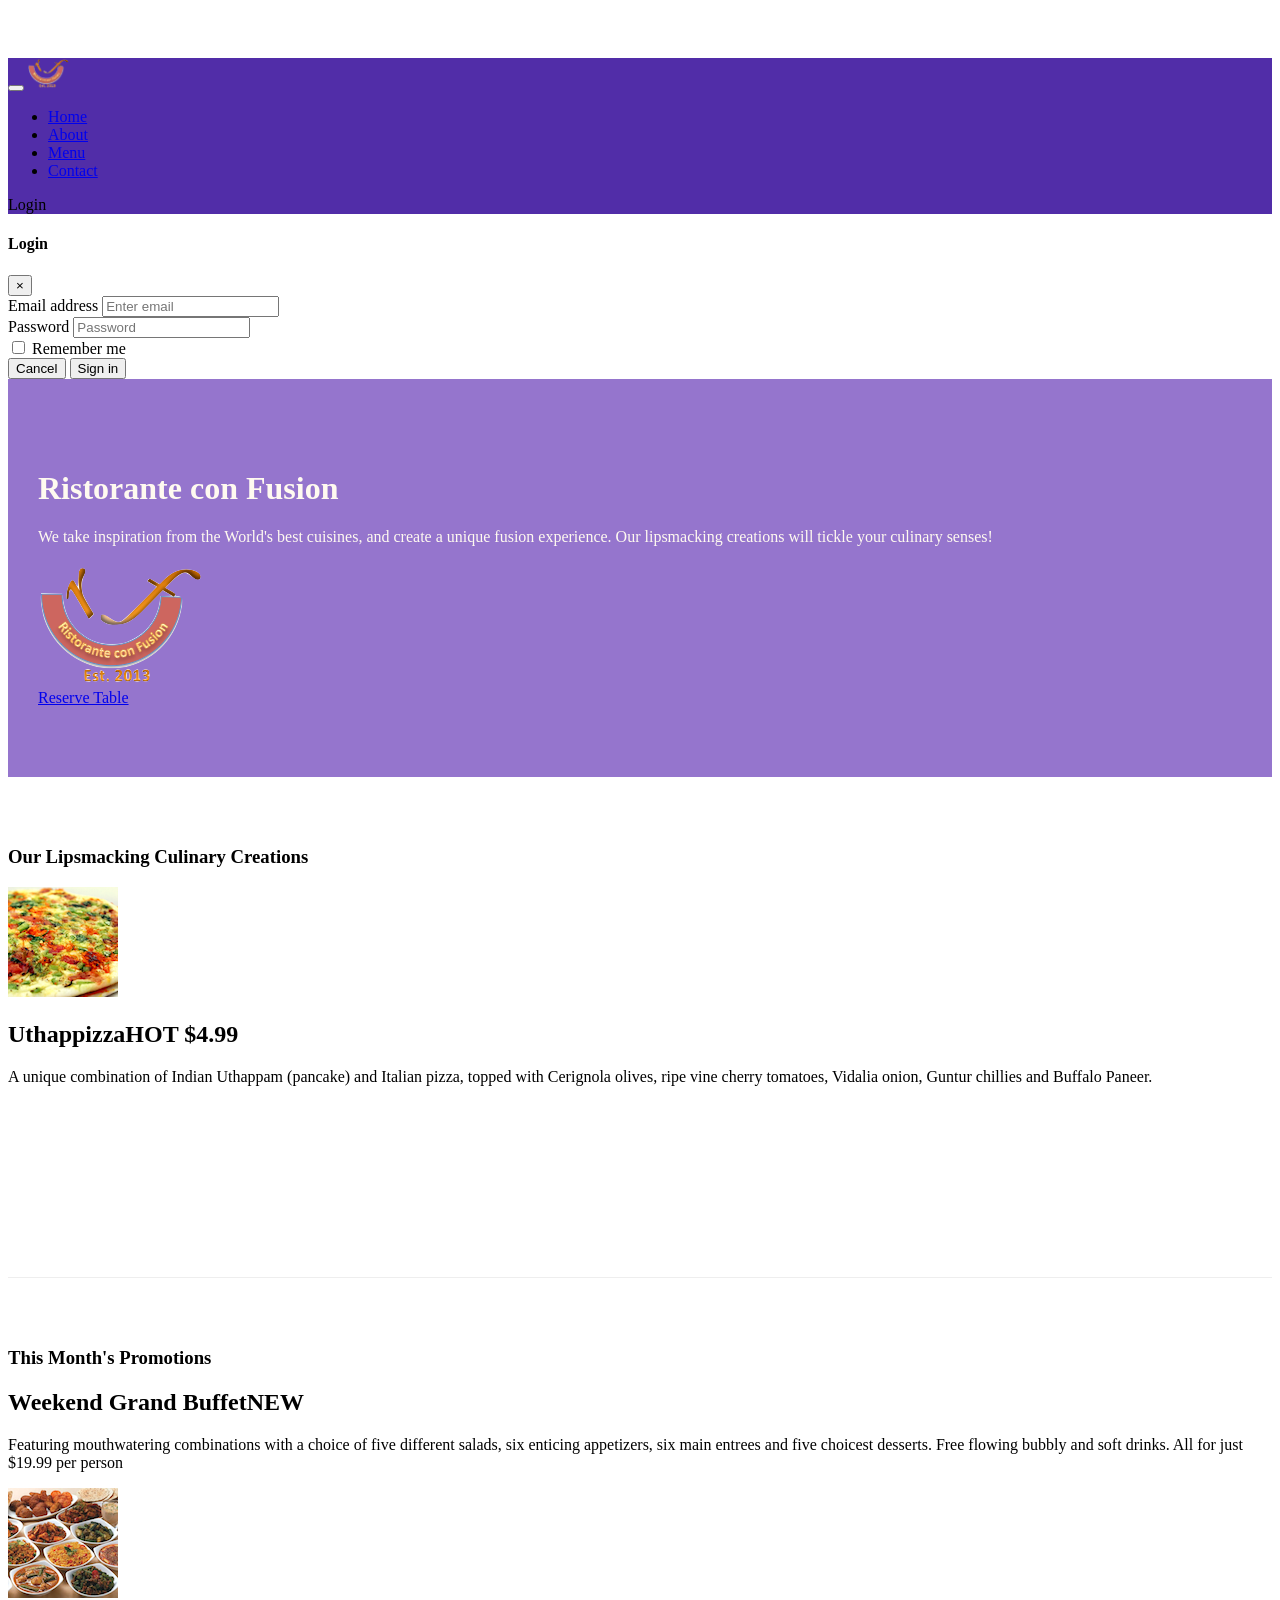
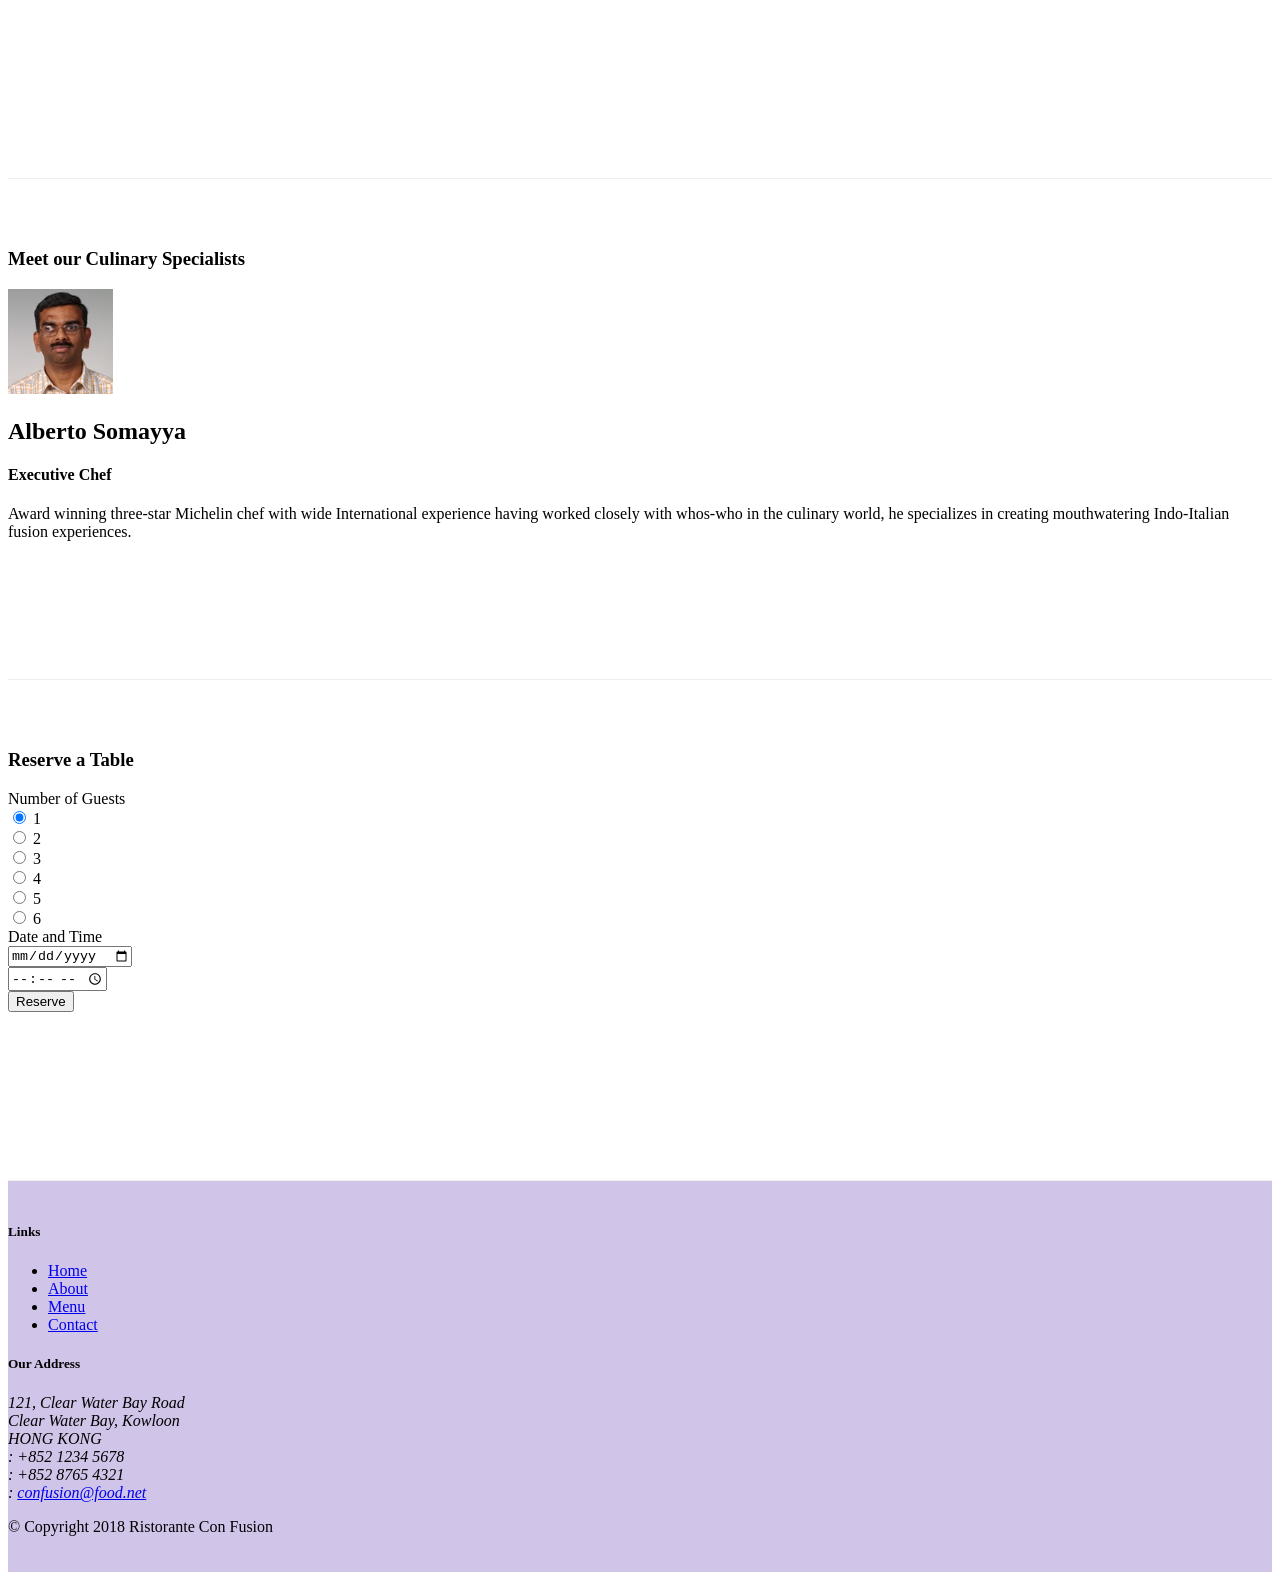
==== commit 6829d51e: "Tooltip and Modal" ====
--- a/index.html
+++ b/index.html
@@ -28,11 +28,55 @@
                     <li class="nav-item"><a class="nav-link" href="./aboutus.html"><span class="fa fa-info fa-lg"></span> About</a></li>
                     <li class="nav-item"><a class="nav-link" href="#"><span class="fa fa-list fa-lg"></span> Menu</a></li>
                     <li class="nav-item"><a class="nav-link" href="./contactus.html"><span class="fa fa-address-card fa-lg"></span> Contact</a></li>
-                </ul>                  
+                </ul>   
+                <span class="navbar-text">
+                    <a data-toggle="modal" data-target="#loginModal">
+                        <span class="fa fa-sign-in"></span> Login
+                    </a>
+                </span>       
            </div>
           
         </div>
     </nav>
+
+    <div id="loginModal" class="modal fade" role="dialog">
+        <div class="modal-dialog modal-lg" role="content">
+            <div class="modal-content">
+                <div class="modal-header">
+                    <h4 class="modal-title">Login</h4>
+                    <button type="button" class="close" data-dismiss="modal">
+                        &times;
+                    </button>
+                </div>
+                <div class="modal-body">
+                    <form>
+                        <div class="form-row">
+                            <div class="form-group col-sm-4">
+                                <label class="sr-only" for="exampleInputEmail3">Email address</label>
+                                <input type="email" class="form-control form-control-sm mr-1" id="exampleInputEmail3" placeholder="Enter email">
+                            </div>
+                            <div class="form-group col-sm-4">
+                                <label class="sr-only" for="exampleInputPassword3">Password</label>
+                                <input type="password" class="form-control form-control-sm mr-1" id="exampleInputPassword3" placeholder="Password">
+                            </div>
+                            <div class="col-sm-auto">
+                                <div class="form-check">
+                                    <input class="form-check-input" type="checkbox">
+                                    <label class="form-check-label"> Remember me</label>
+                                </div>
+                            </div>
+                        </div>
+                        <div class="form-row">
+                            <button type="button" class="btn btn-secondary btn-sm ml-auto" data-dismiss='modal'>Cancel</button>
+                            <button type="submit" class="btn btn-primary btn-sm ml-1">Sign in</button>
+                        </div>
+                    </form>
+                </div>
+
+            </div>
+        </div>
+    </div>
+
 
     <header class="jumbotron">
         <div class="container">
@@ -45,7 +89,9 @@
                     <img src="img/logo.png" class="img-fluid">
                 </div>
                 <div class="col-12 mt-5 mt-sm-0 col-sm-3 text-center align-self-center">
-                    <a href="#reservation" type="button" class="btn btn-sm btn-warning">Reserve Table</a>
+                    <a role="button" class="btn btn-block nav-link btn-warning" 
+                    data-toggle="tooltip" data-html="true" title="Or Call us at <br><strong>+852 12345678</strong>" 
+                    data-placement="bottom" href="#reservation">Reserve Table</a>
 
                 </div>
             </div>
@@ -202,6 +248,11 @@
 <script src="node_modules/jquery/dist/jquery.slim.min.js"></script>
 <script src="node_modules/popper.js/dist/umd/popper.min.js"></script>
 <script src="node_modules/bootstrap/dist/js/bootstrap.min.js"></script>
+<script>
+    $(document).ready(function() {
+        $('[data-toggle="tooltip"]').tooltip();
+    });
+</script>
 </body>
 
 </html>
--- a/css/styles.css
+++ b/css/styles.css
@@ -36,4 +36,11 @@
 
 .navbar-dark {
     background-color: #512DA8;
+}
+
+.tab-content {
+    border-left: 1px solid #ddd;
+    border-right: 1px solid #ddd;
+    border-bottom:1px solid #ddd;
+    padding: 10px;
 }
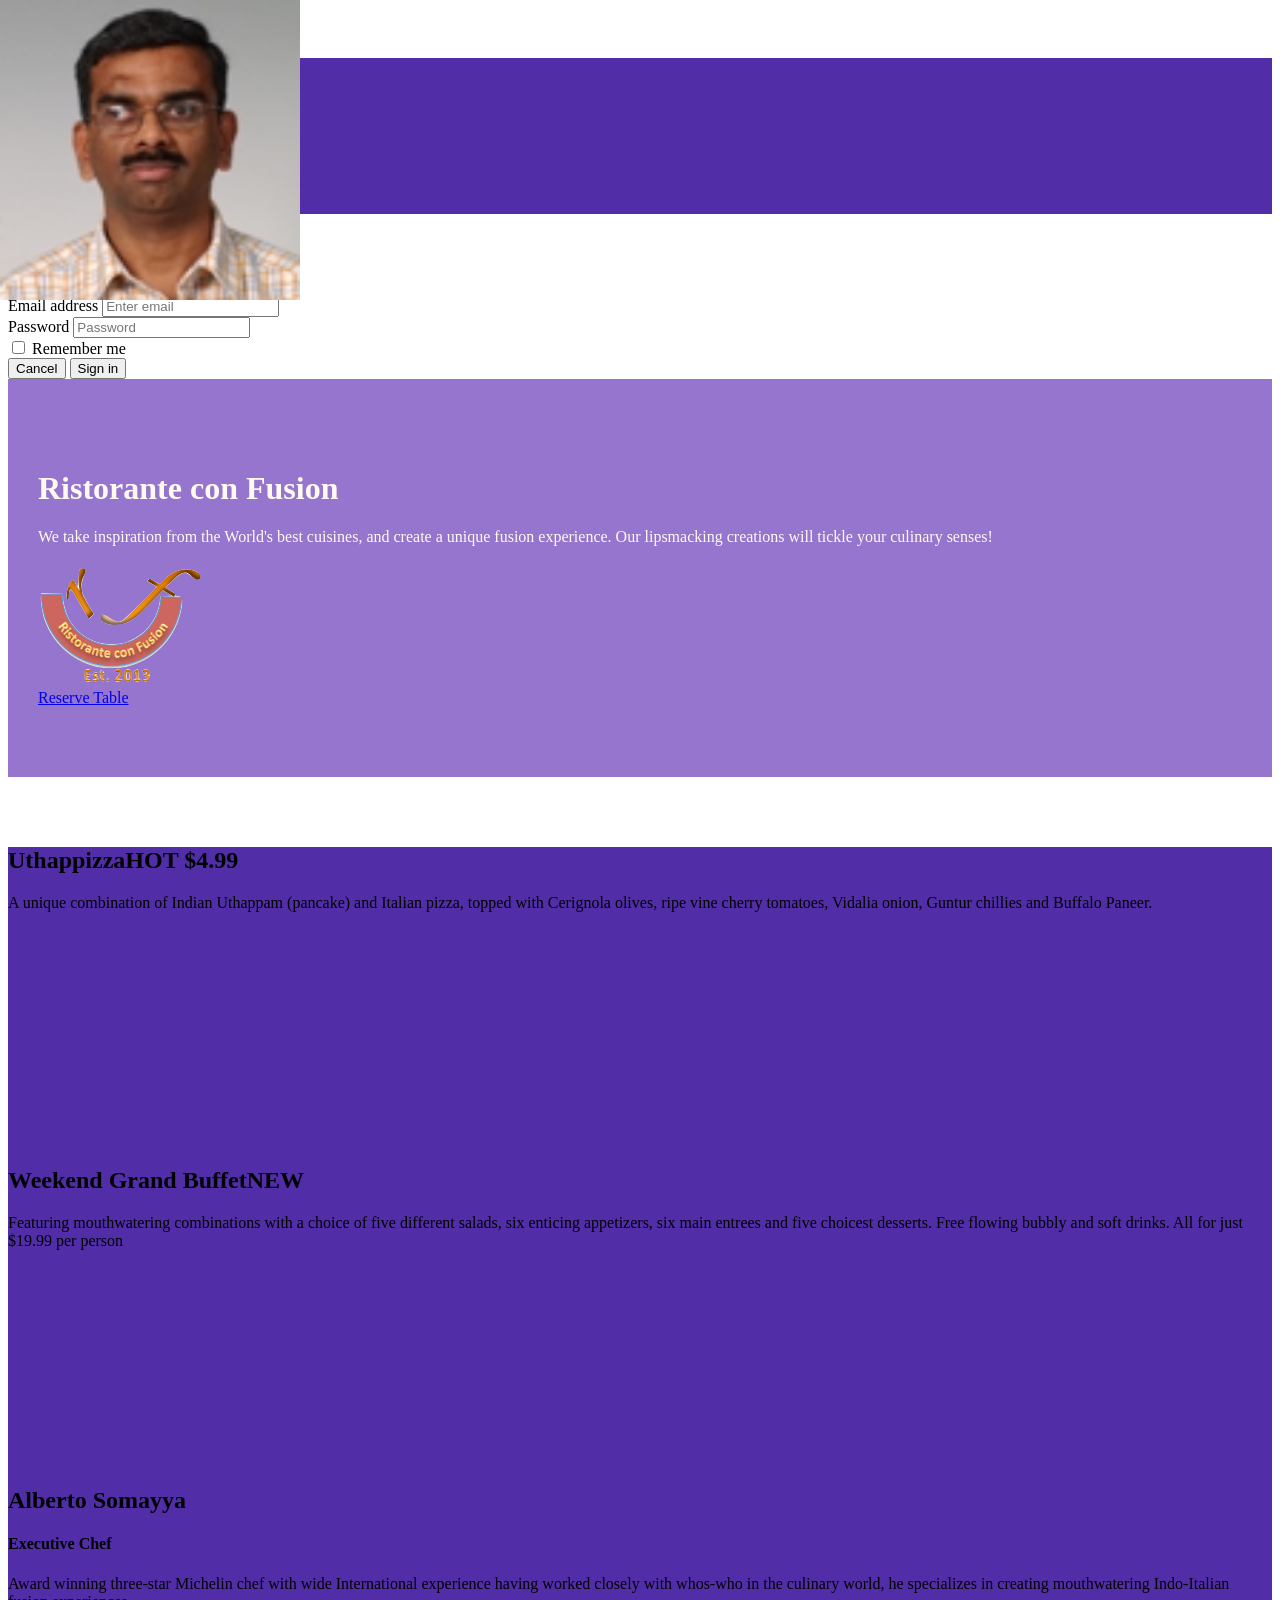
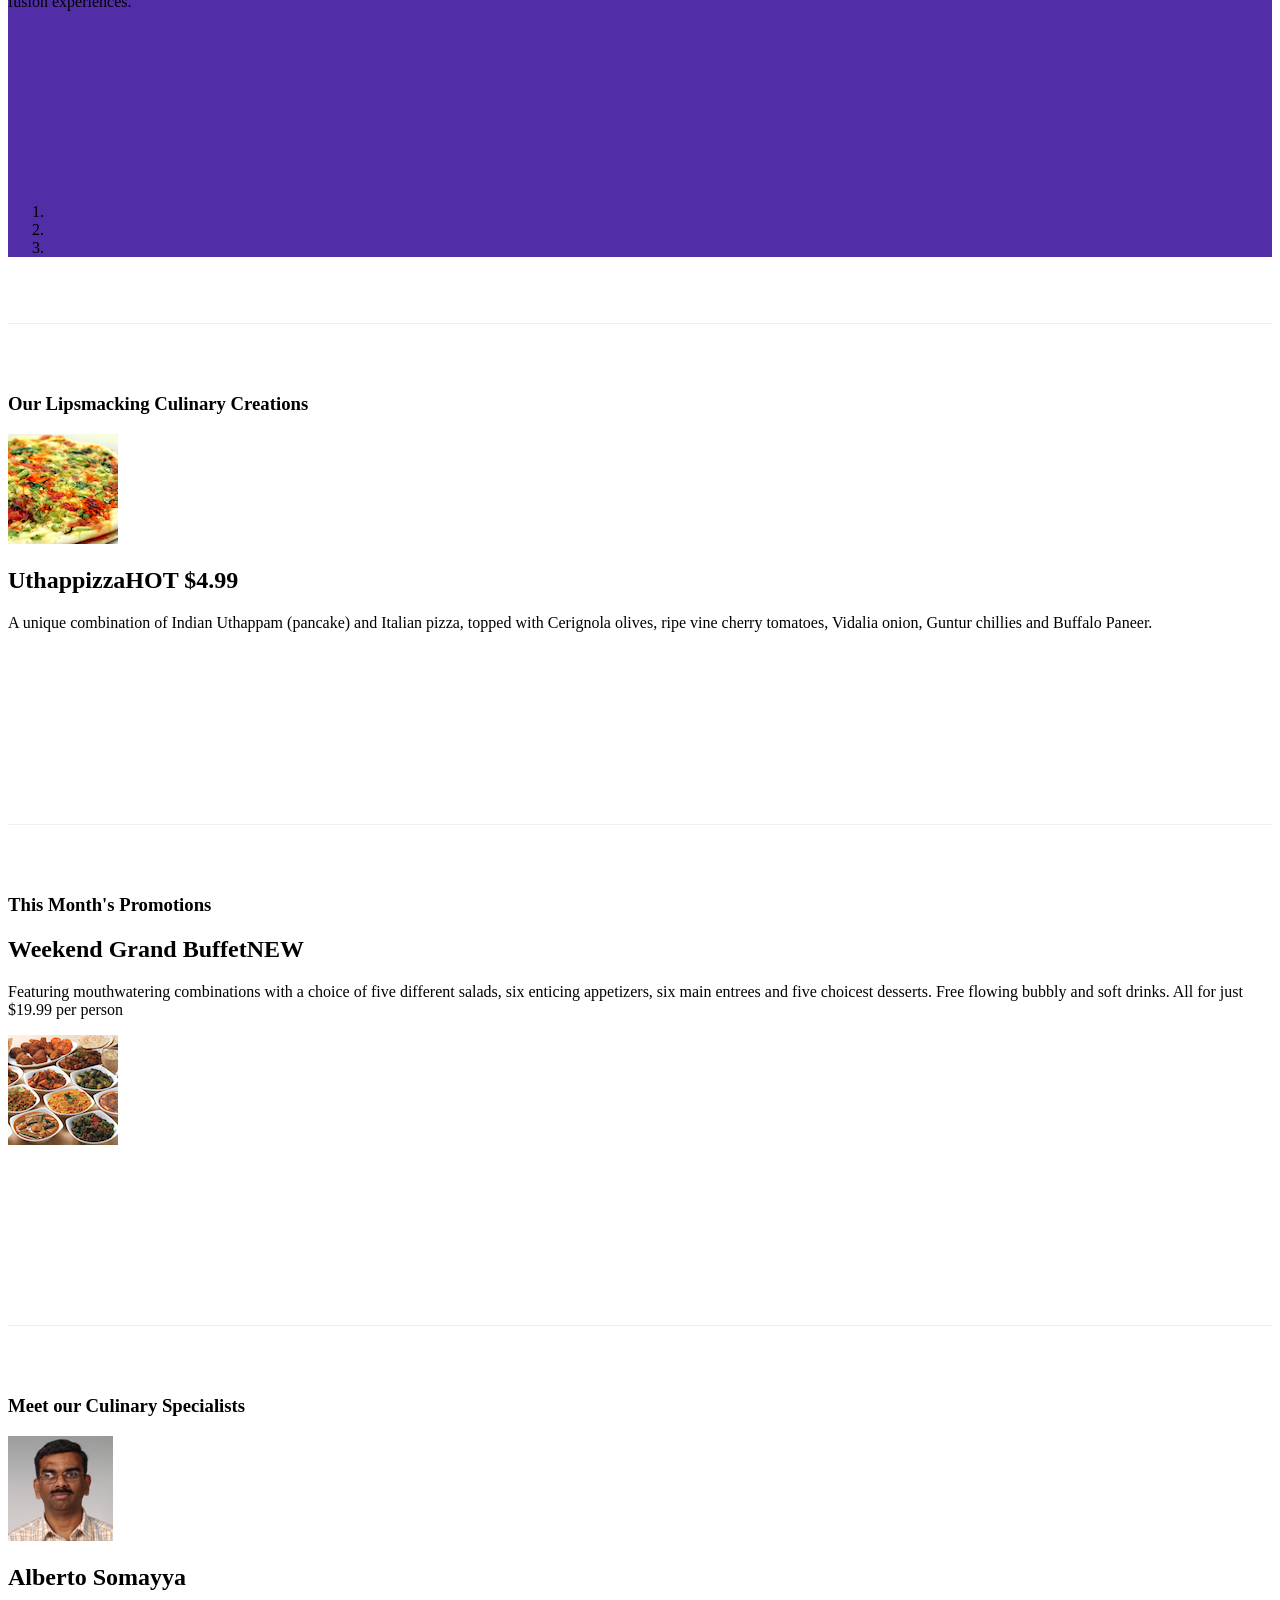
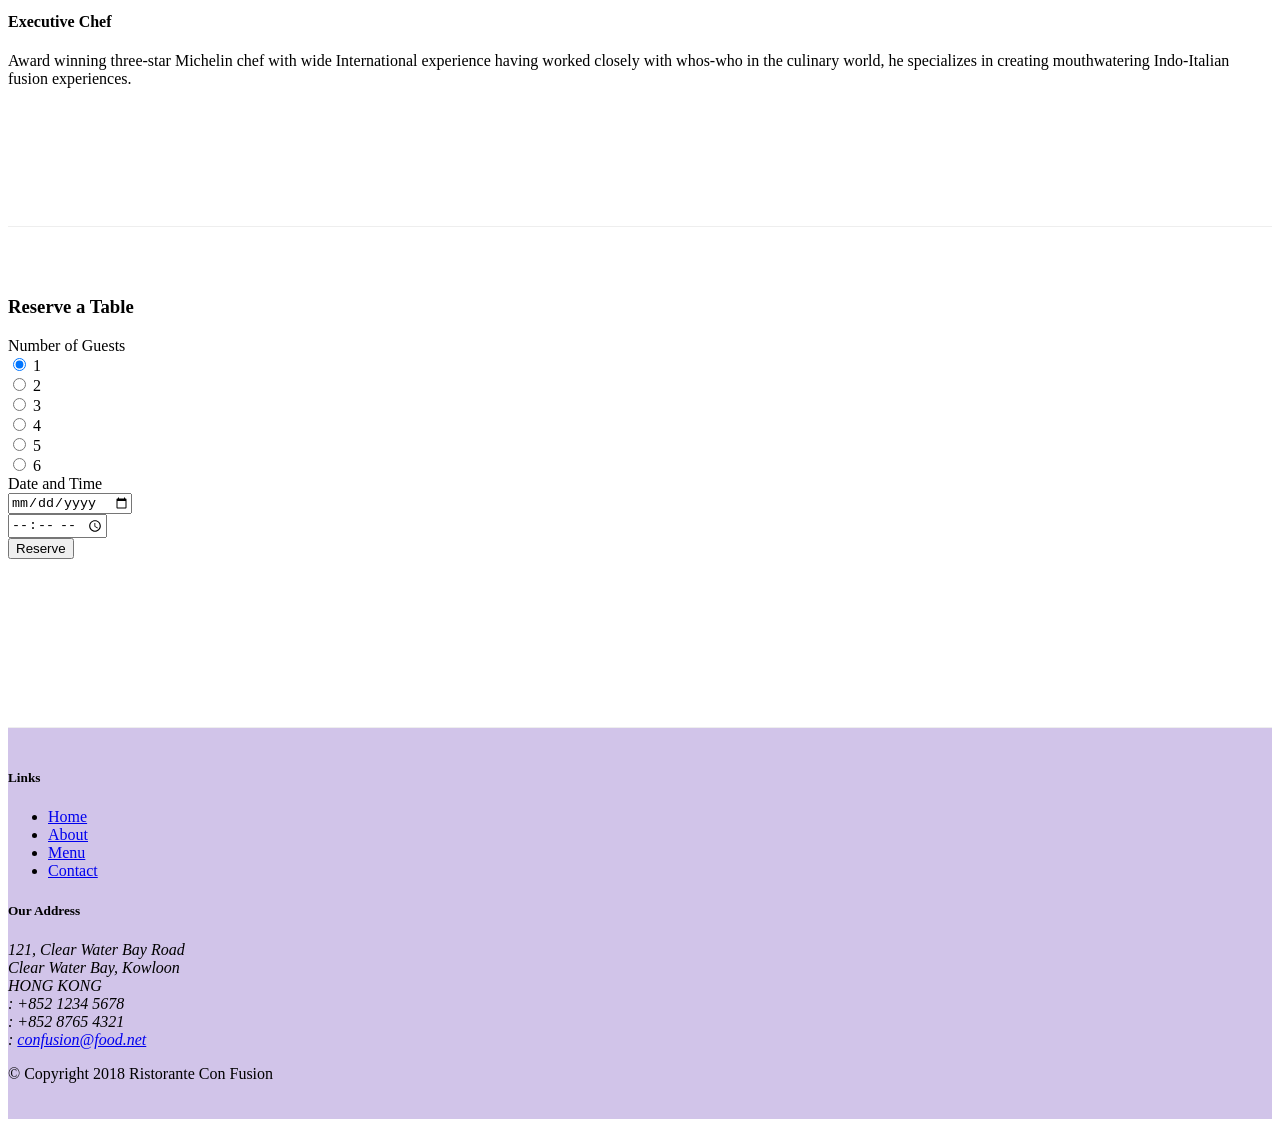
==== commit f3a1c6b4: "Carousel" ====
--- a/index.html
+++ b/index.html
@@ -99,6 +99,49 @@
     </header>
 
     <div class="container">
+        <div class="row row-content">
+            <div class="col">
+                <div id="mycarousel" class="carousel slide" data-ride="carousel">
+                    <div class="carousel-inner" role="listbox">
+                        <div class="carousel-item active">
+                            <img class="d-block img-fluid" src="img/uthappizza.png" alt="uthappizza">
+                            <div class="carousel-caption d-none d-md-block">
+                                <h2>Uthappizza<span class="badge badge-danger">HOT</span> <span class="badge badge-pill badge-secondary">$4.99</span></h2>
+                                <p class="d-none d-sm-block">A unique combination of Indian Uthappam (pancake) and Italian pizza, topped with Cerignola olives, ripe vine cherry tomatoes, Vidalia onion, Guntur chillies and Buffalo Paneer.</p>        
+                            </div>
+                        </div>
+                        <div class="carousel-item">
+                            <img class="d-block img-fluid" src="img/buffet.png" alt="buffet">
+                            <div class="carousel-caption d-none d-md-block">
+                                <h2>Weekend Grand Buffet<span class="badge badge-danger">NEW</span></h2>
+                                <p class="d-none d-sm-block">Featuring mouthwatering combinations with a choice of five different salads, six enticing appetizers, six main entrees and five choicest desserts. Free flowing bubbly and soft drinks. All for just $19.99 per person </p>                                    
+                            </div>
+                        </div>
+                        <div class="carousel-item">
+                            <img class="d-block img-fluid" src="img/alberto.png" alt="alberto">
+                            <div class="carousel-caption d-none d-md-block">
+                                <h2>Alberto Somayya</h2>
+                                <h4>Executive Chef</h4>
+                                <p class="d-none d-sm-block">Award winning three-star Michelin chef with wide International experience having worked closely with whos-who in the culinary world, he specializes in creating mouthwatering Indo-Italian fusion experiences. </p>        
+                            </div>
+                        </div>
+                    </div>
+                    <ol class="carousel-indicators">
+                        <li data-target="#mycarousel" data-slide-to="0" class="active"></li>
+                        <li data-target="#mycarousel" data-slide-to="1"></li>
+                        <li data-target="#mycarousel" data-slide-to="2"></li>
+                    </ol>
+                    <a class="carousel-control-prev" href="#mycarousel" role="button" data-slide="prev">
+                        <span class="carousel-control-prev-icon"></span>
+                    </a>
+                    <a class="carousel-control-next" href="#mycarousel" role="button" data-slide="next">
+                        <span class="carousel-control-next-icon"></span>
+                    </a>
+                </div>
+            </div>
+
+        </div>
+
         <div class="row row-content align-items-center">
             <div class="col-12 col-sm-4 order-sm-last col-md-3">
                 <h3>Our Lipsmacking Culinary Creations</h3>
--- a/css/styles.css
+++ b/css/styles.css
@@ -43,4 +43,19 @@
     border-right: 1px solid #ddd;
     border-bottom:1px solid #ddd;
     padding: 10px;
+}
+
+.carousel {
+    background: #512DA8;
+}
+
+.carousel-item {
+    height: 300px;
+}
+
+.carousel-item img {
+    position: absolute;
+    top: 0;
+    left: 0;
+    min-height: 300px;
 }
